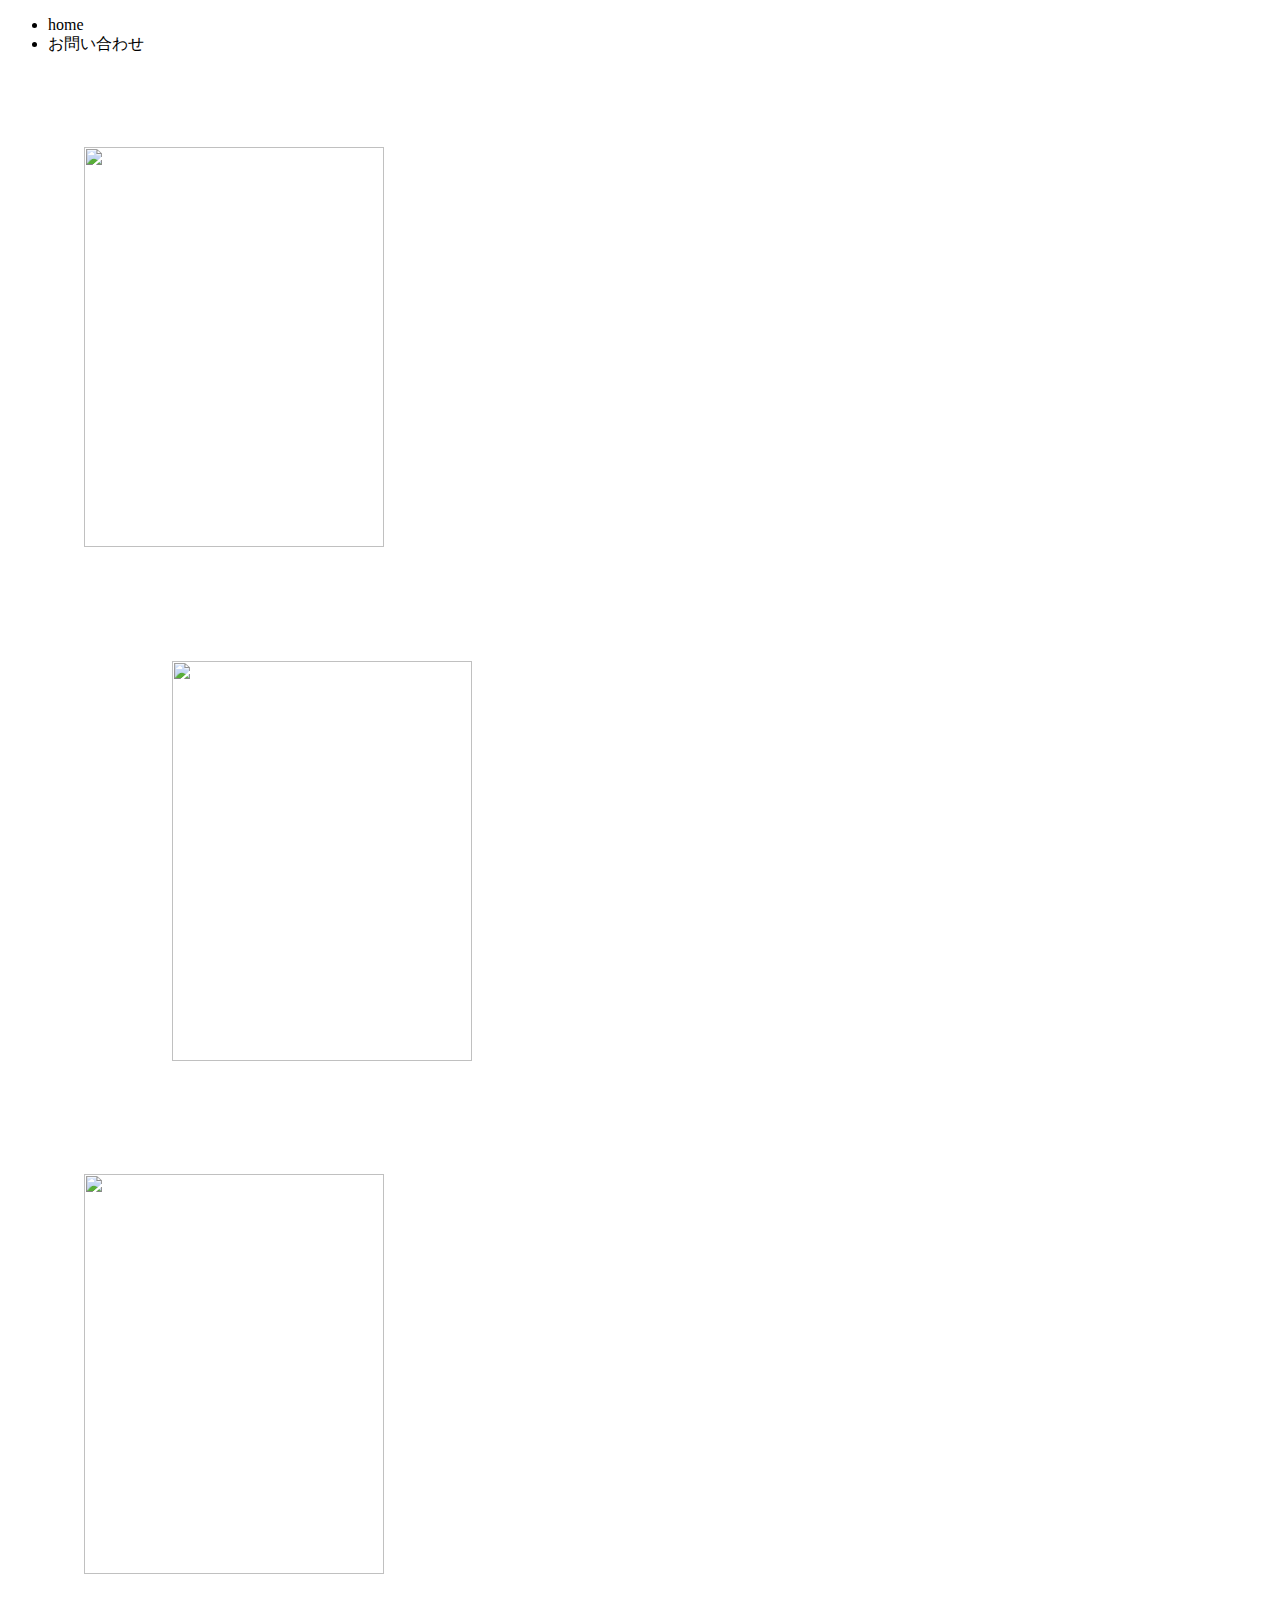
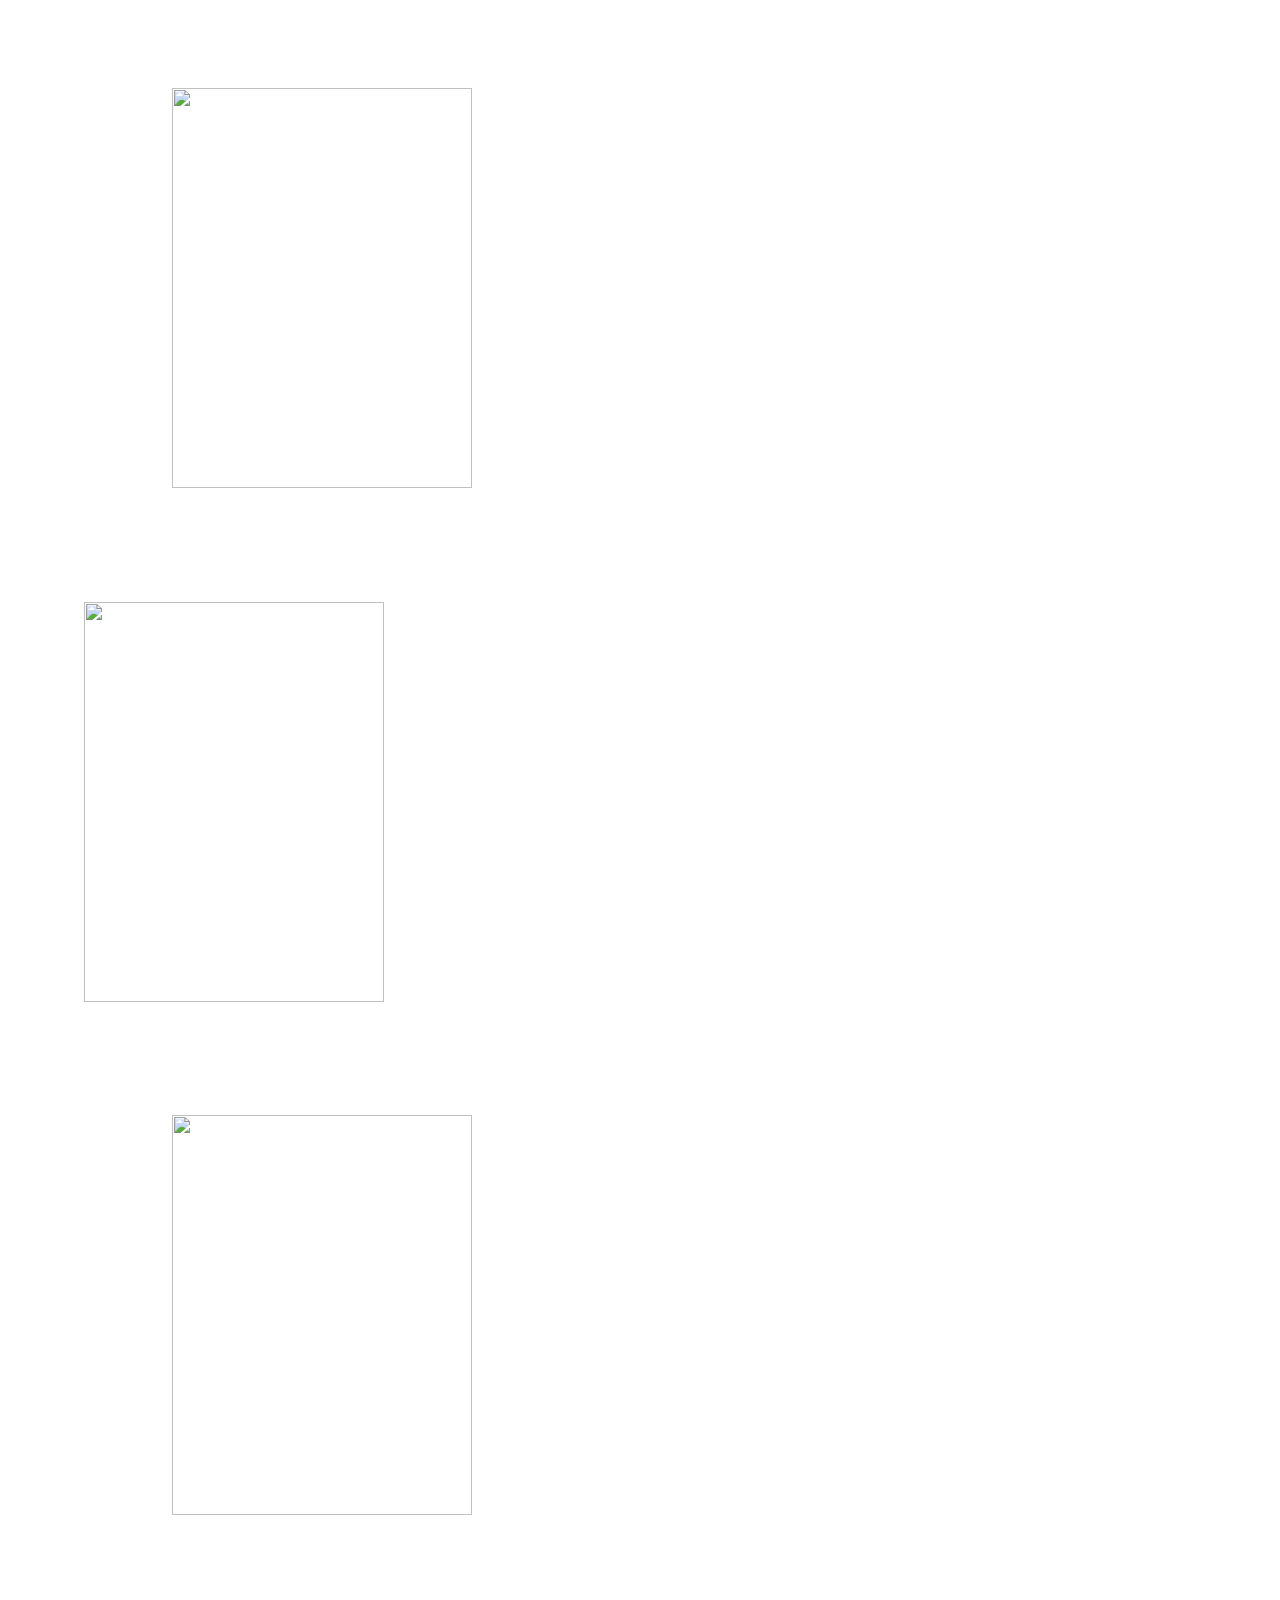
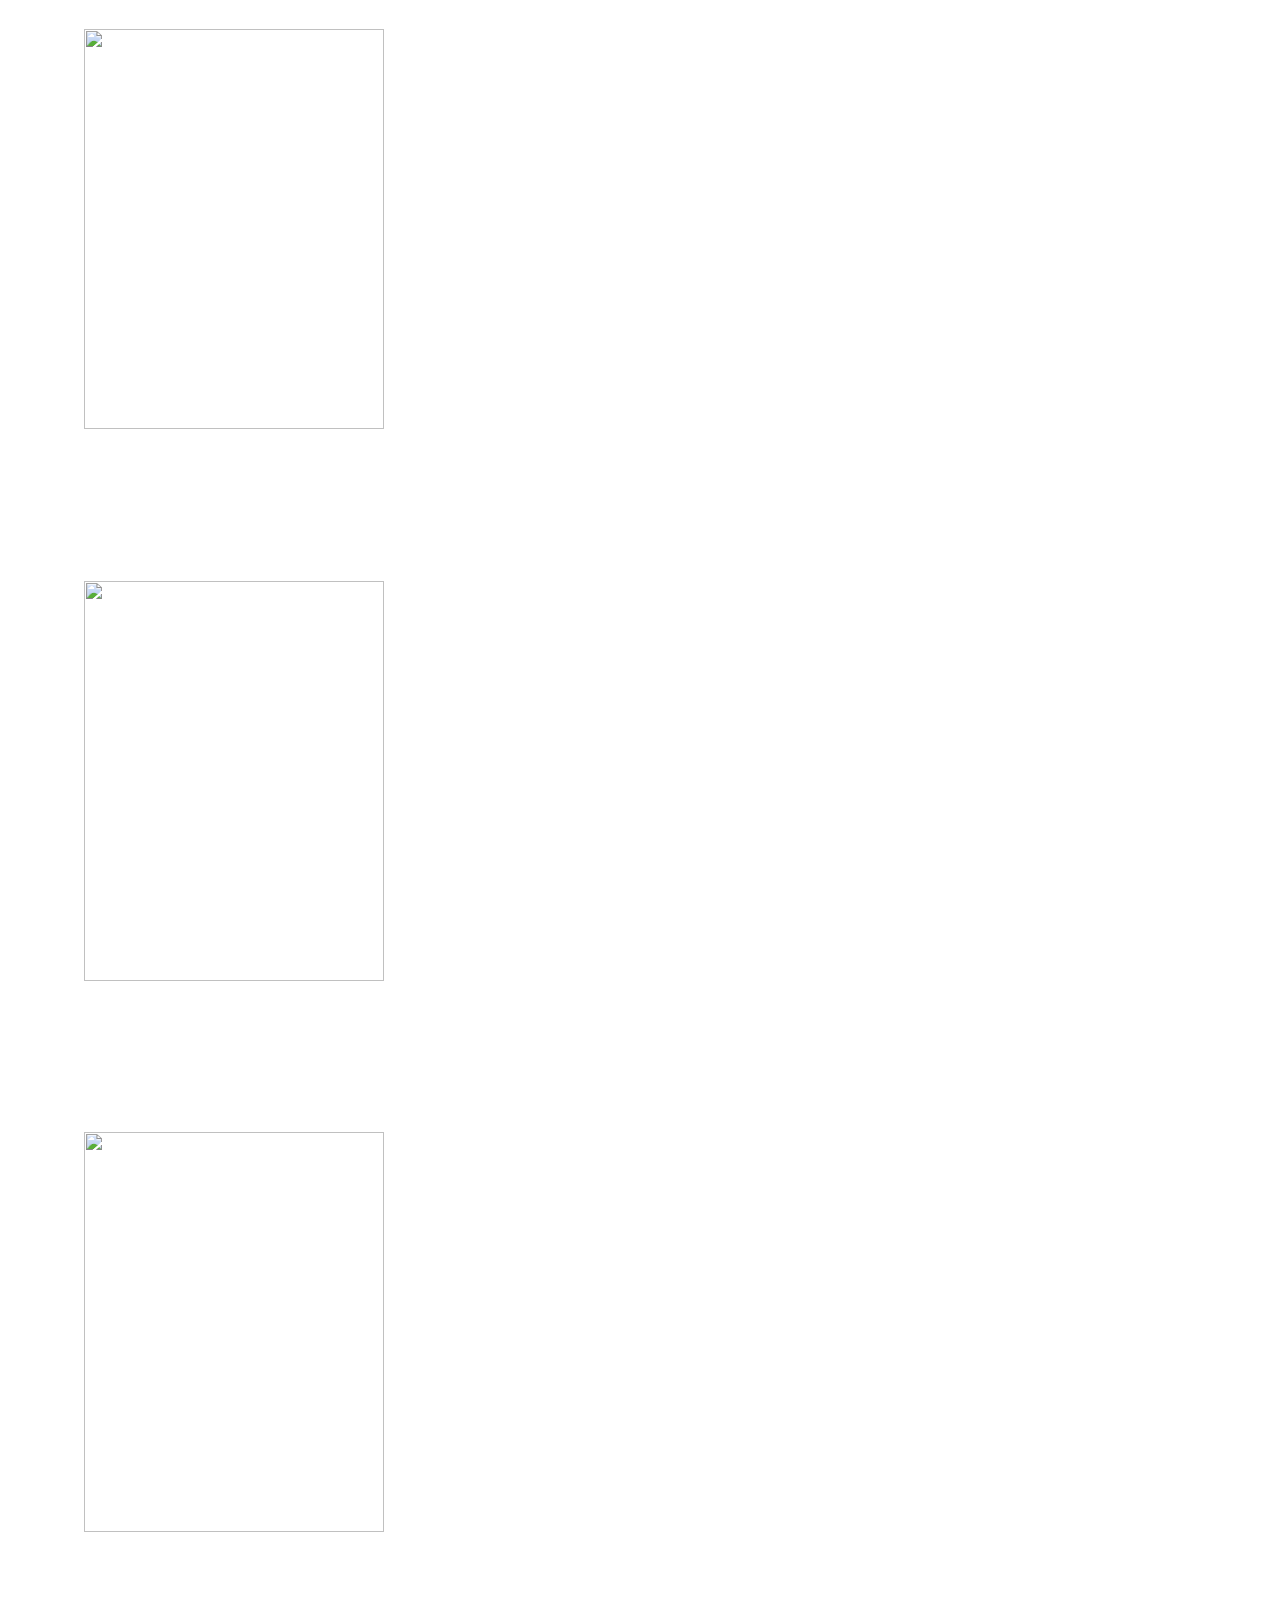
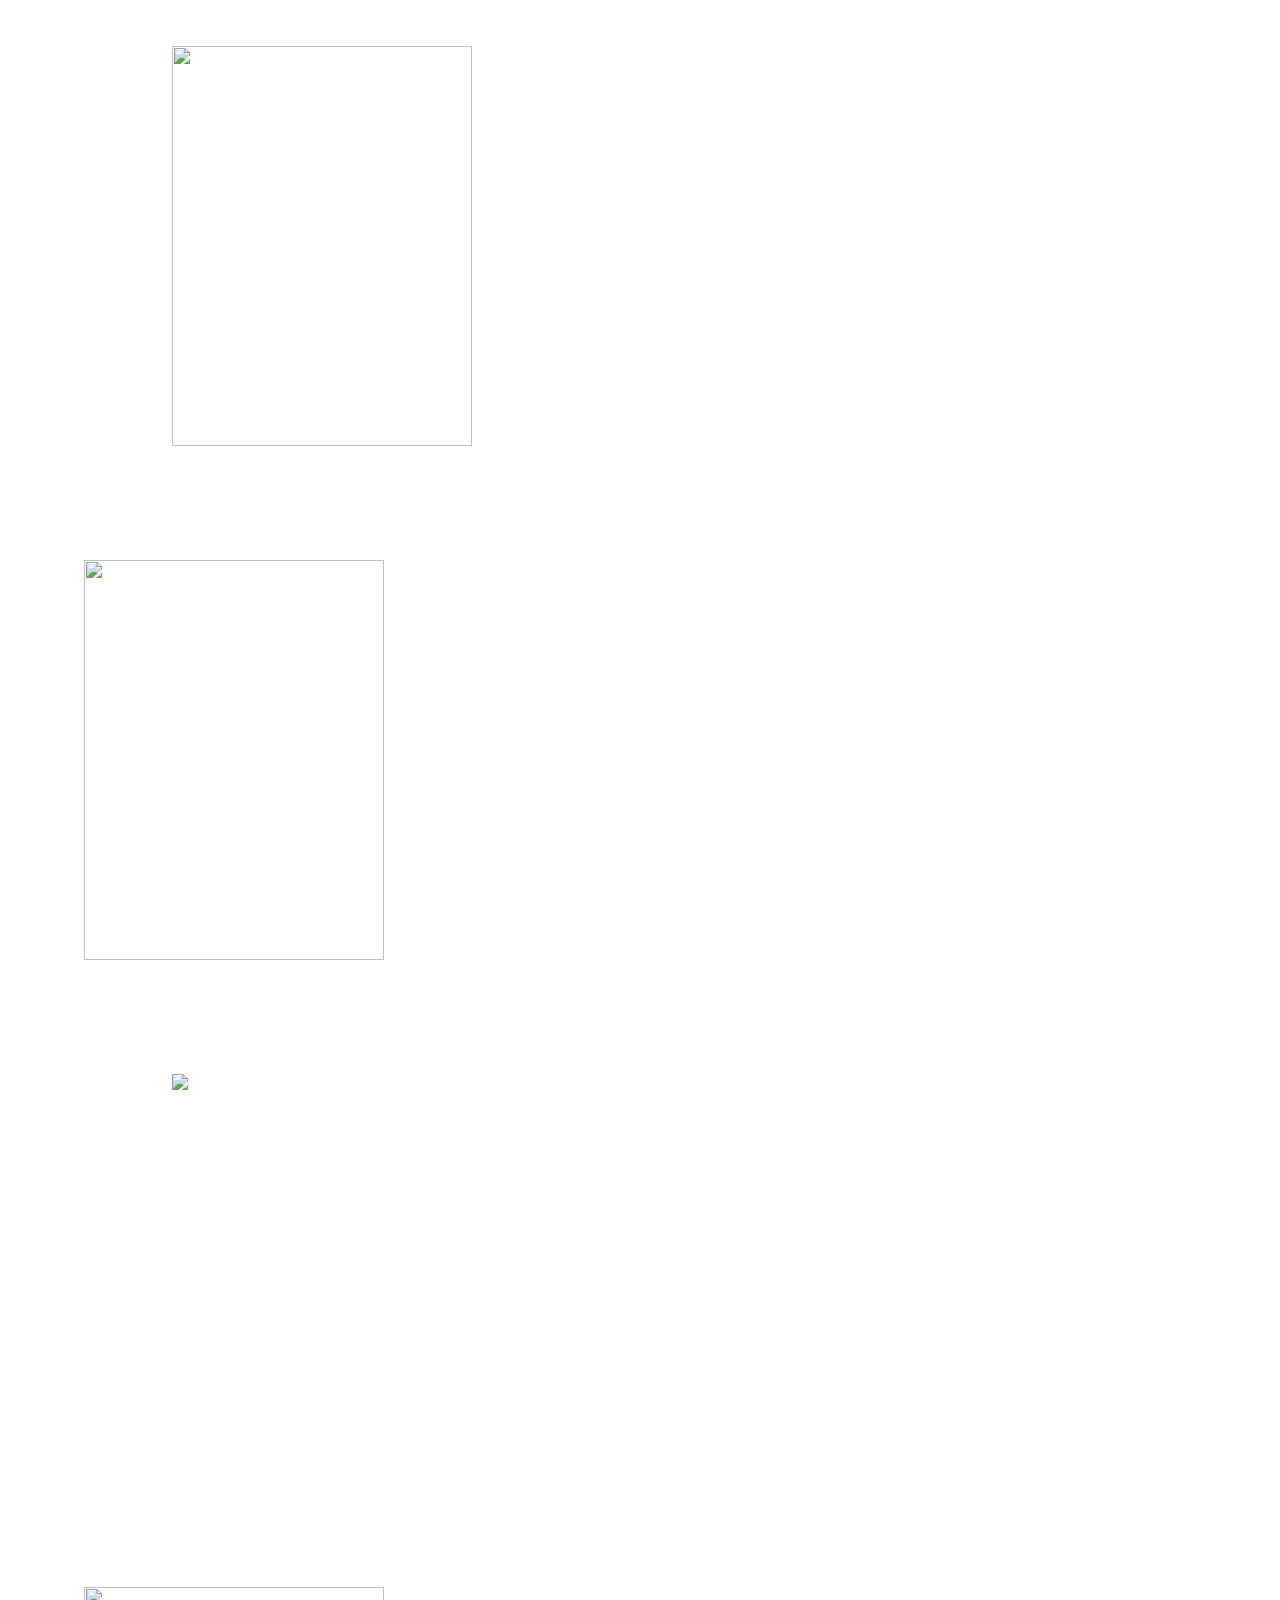
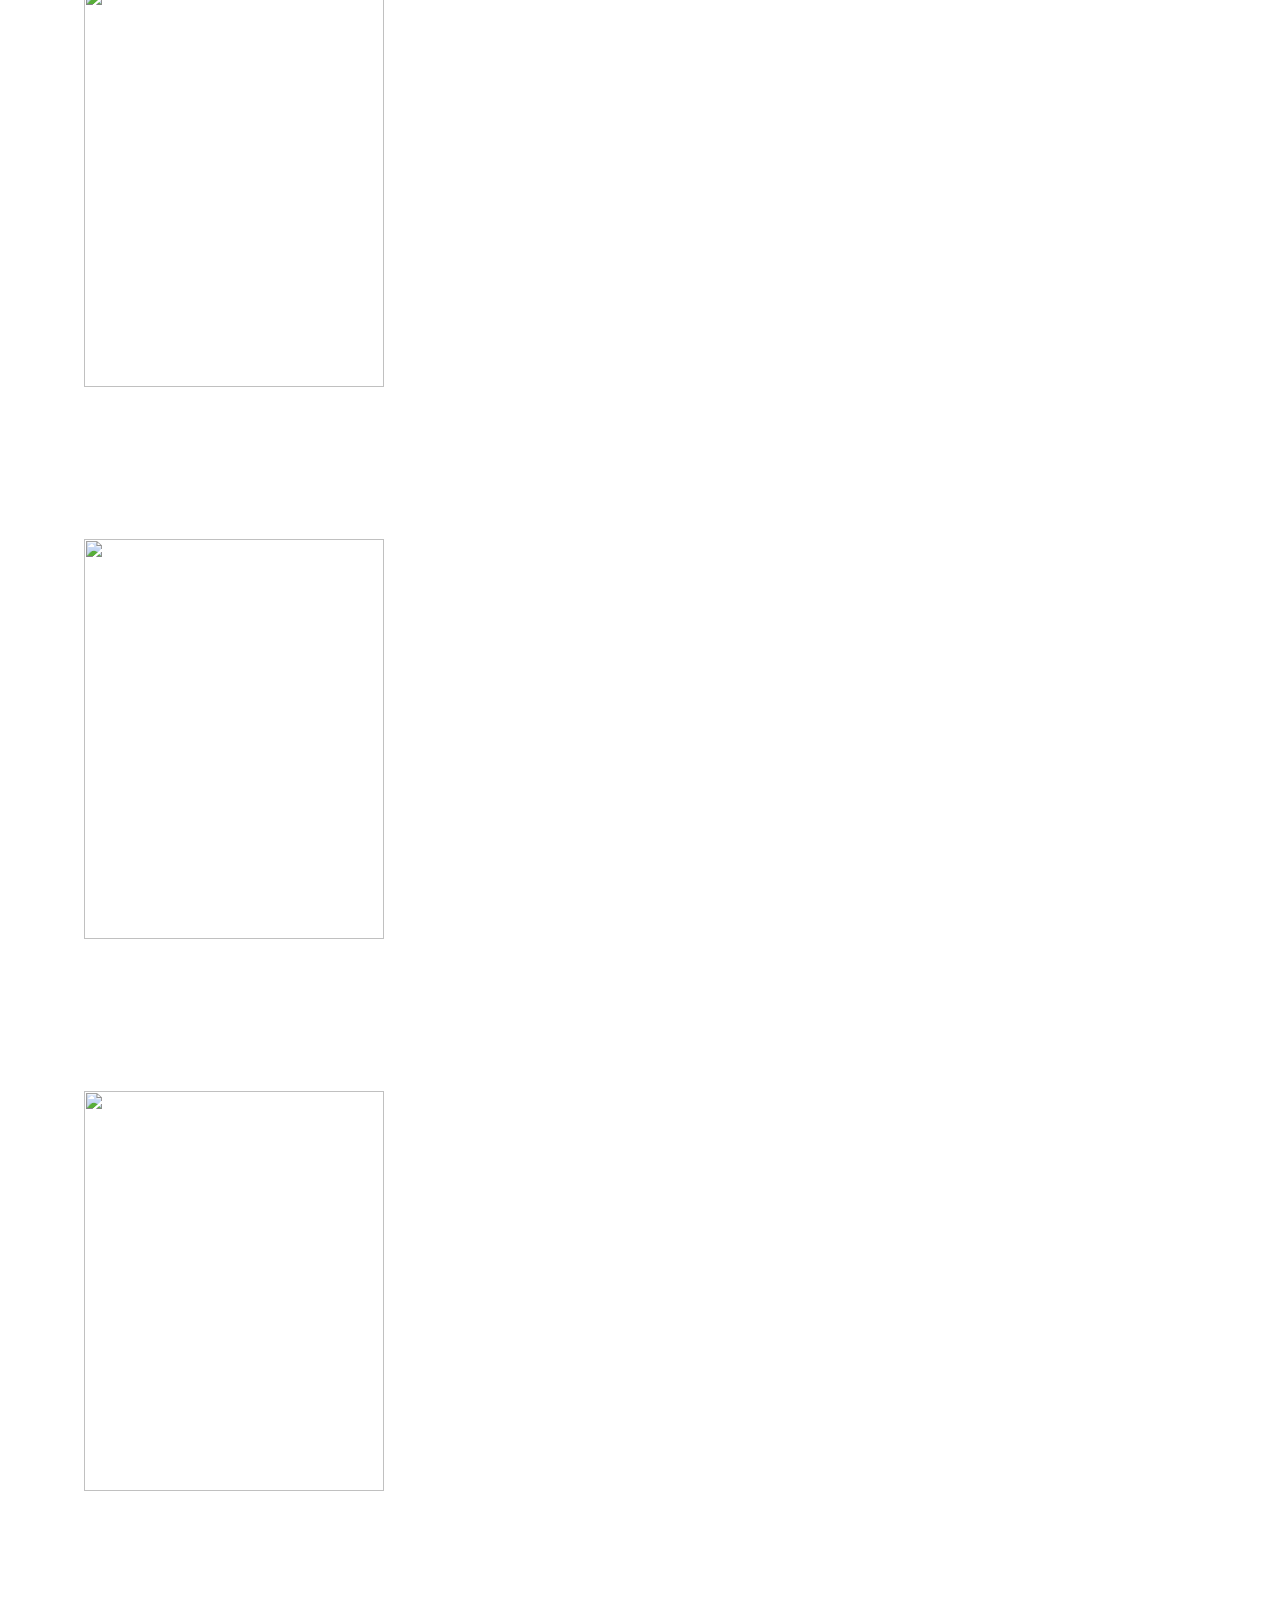
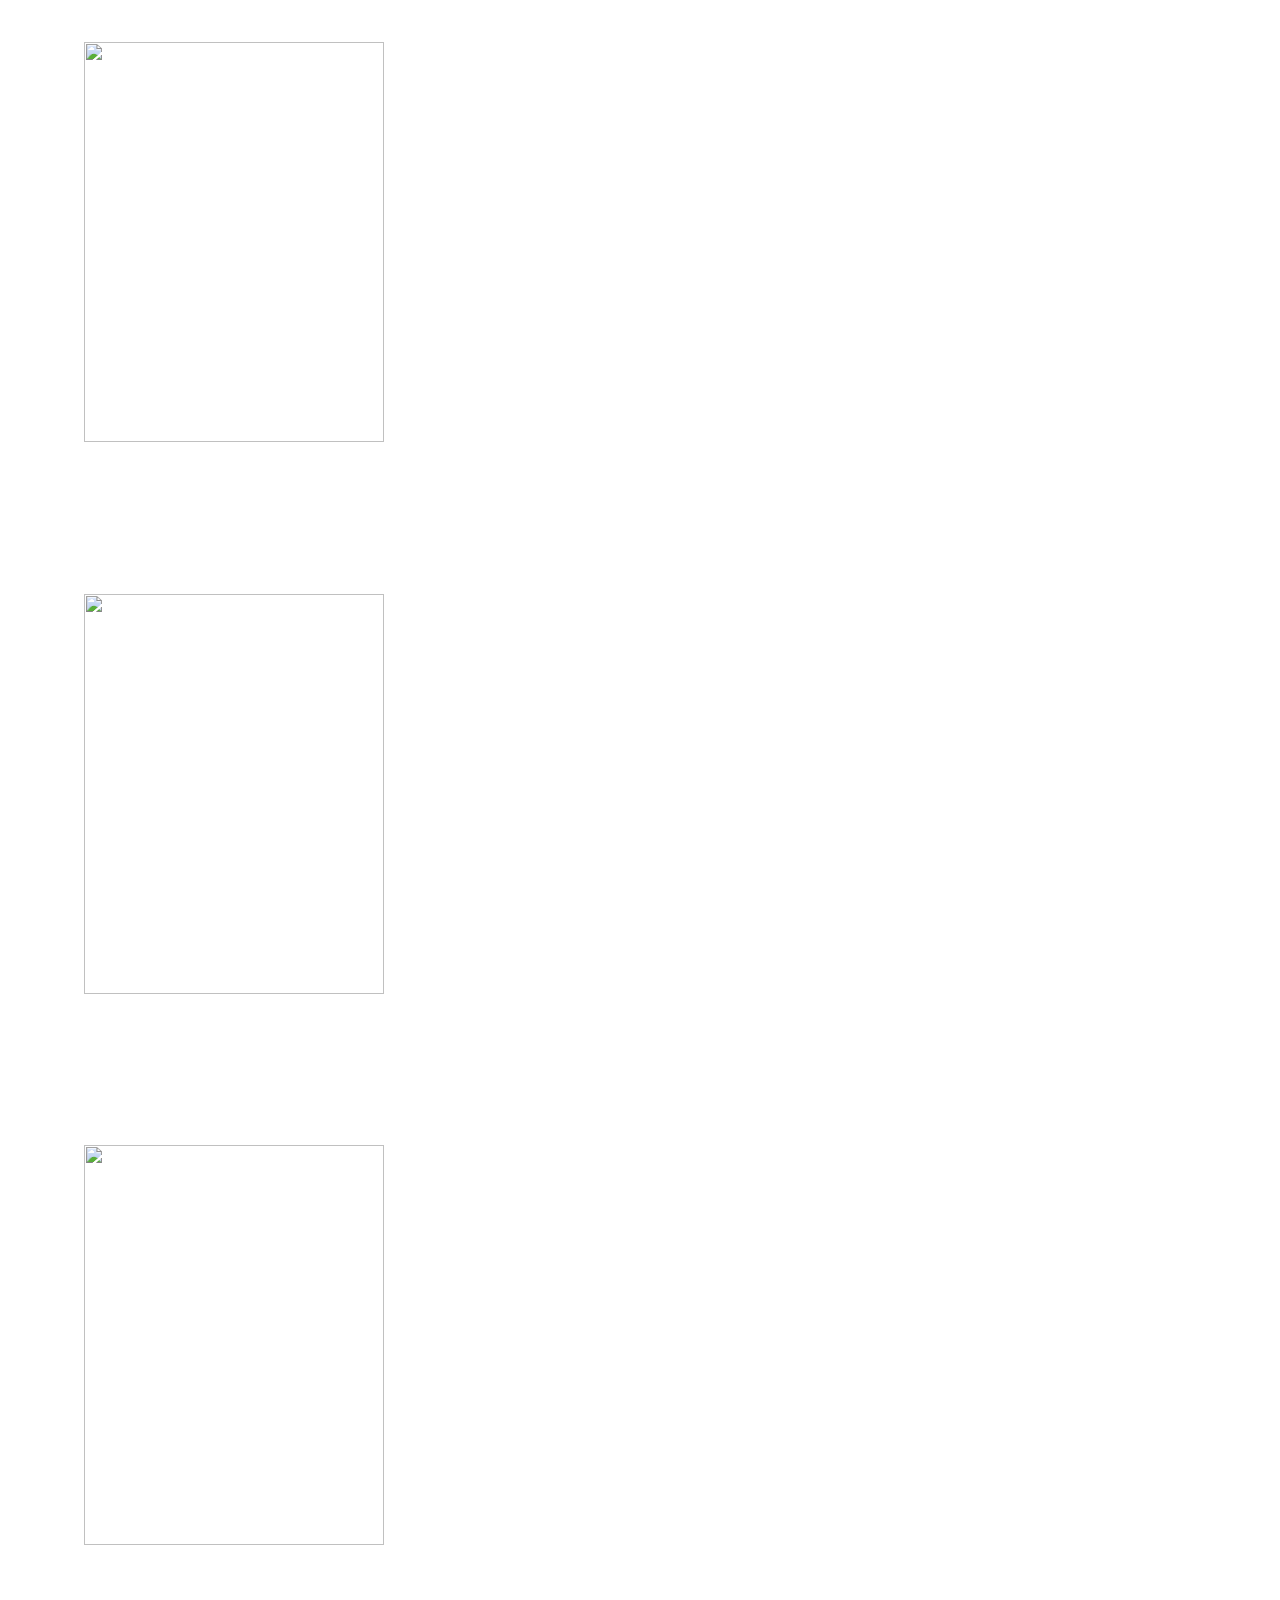
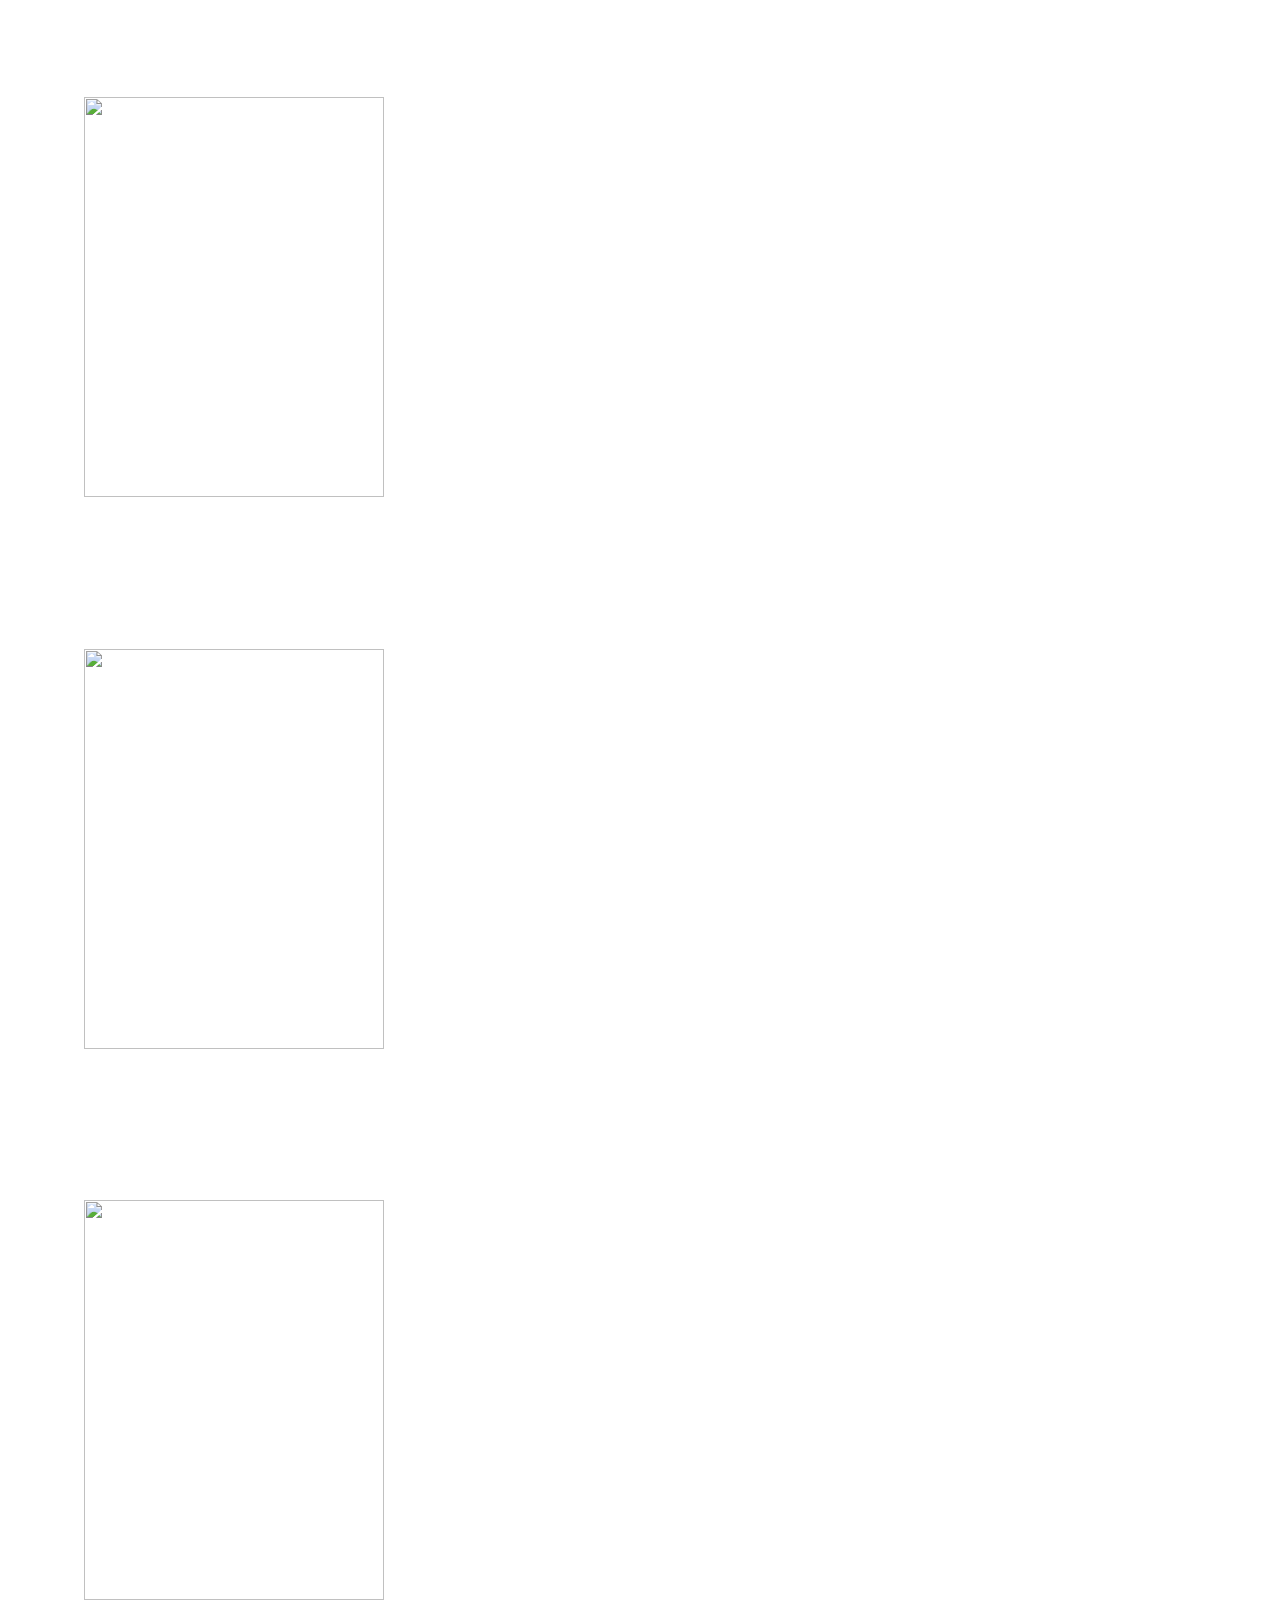
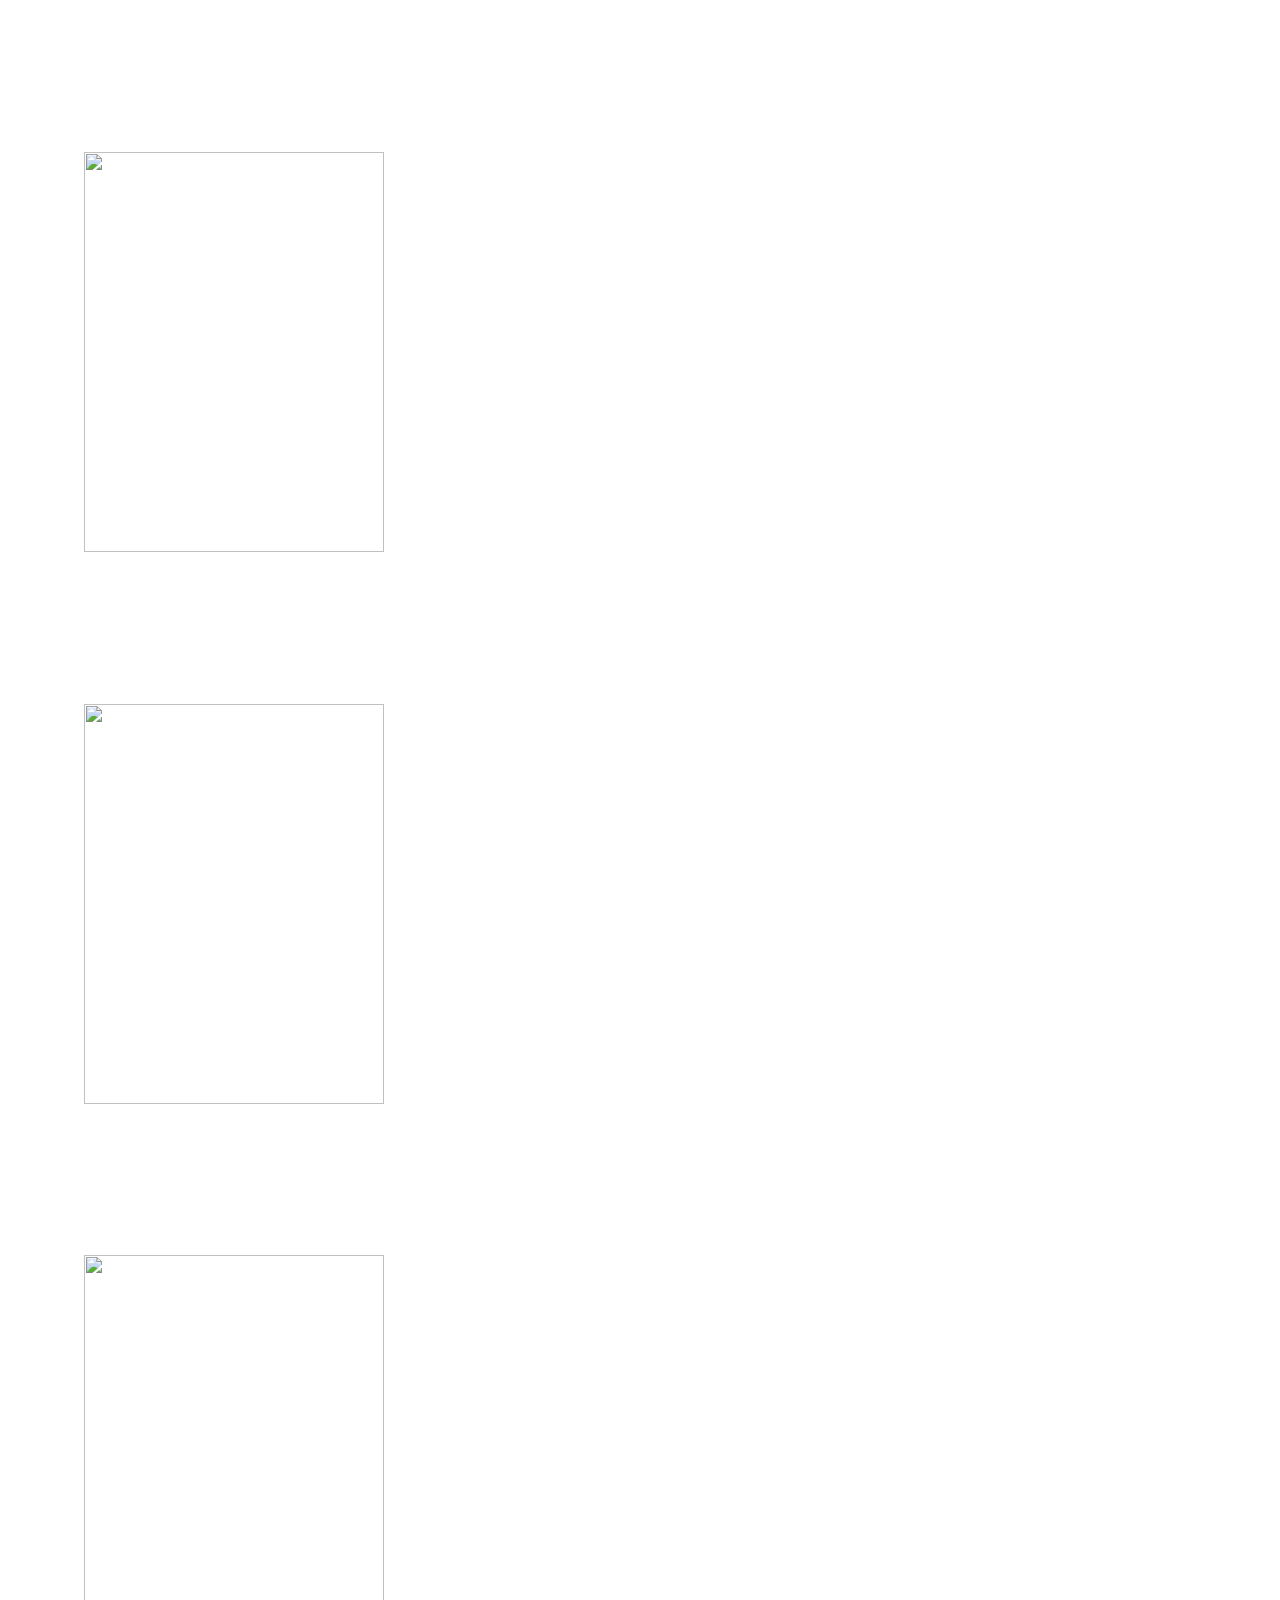
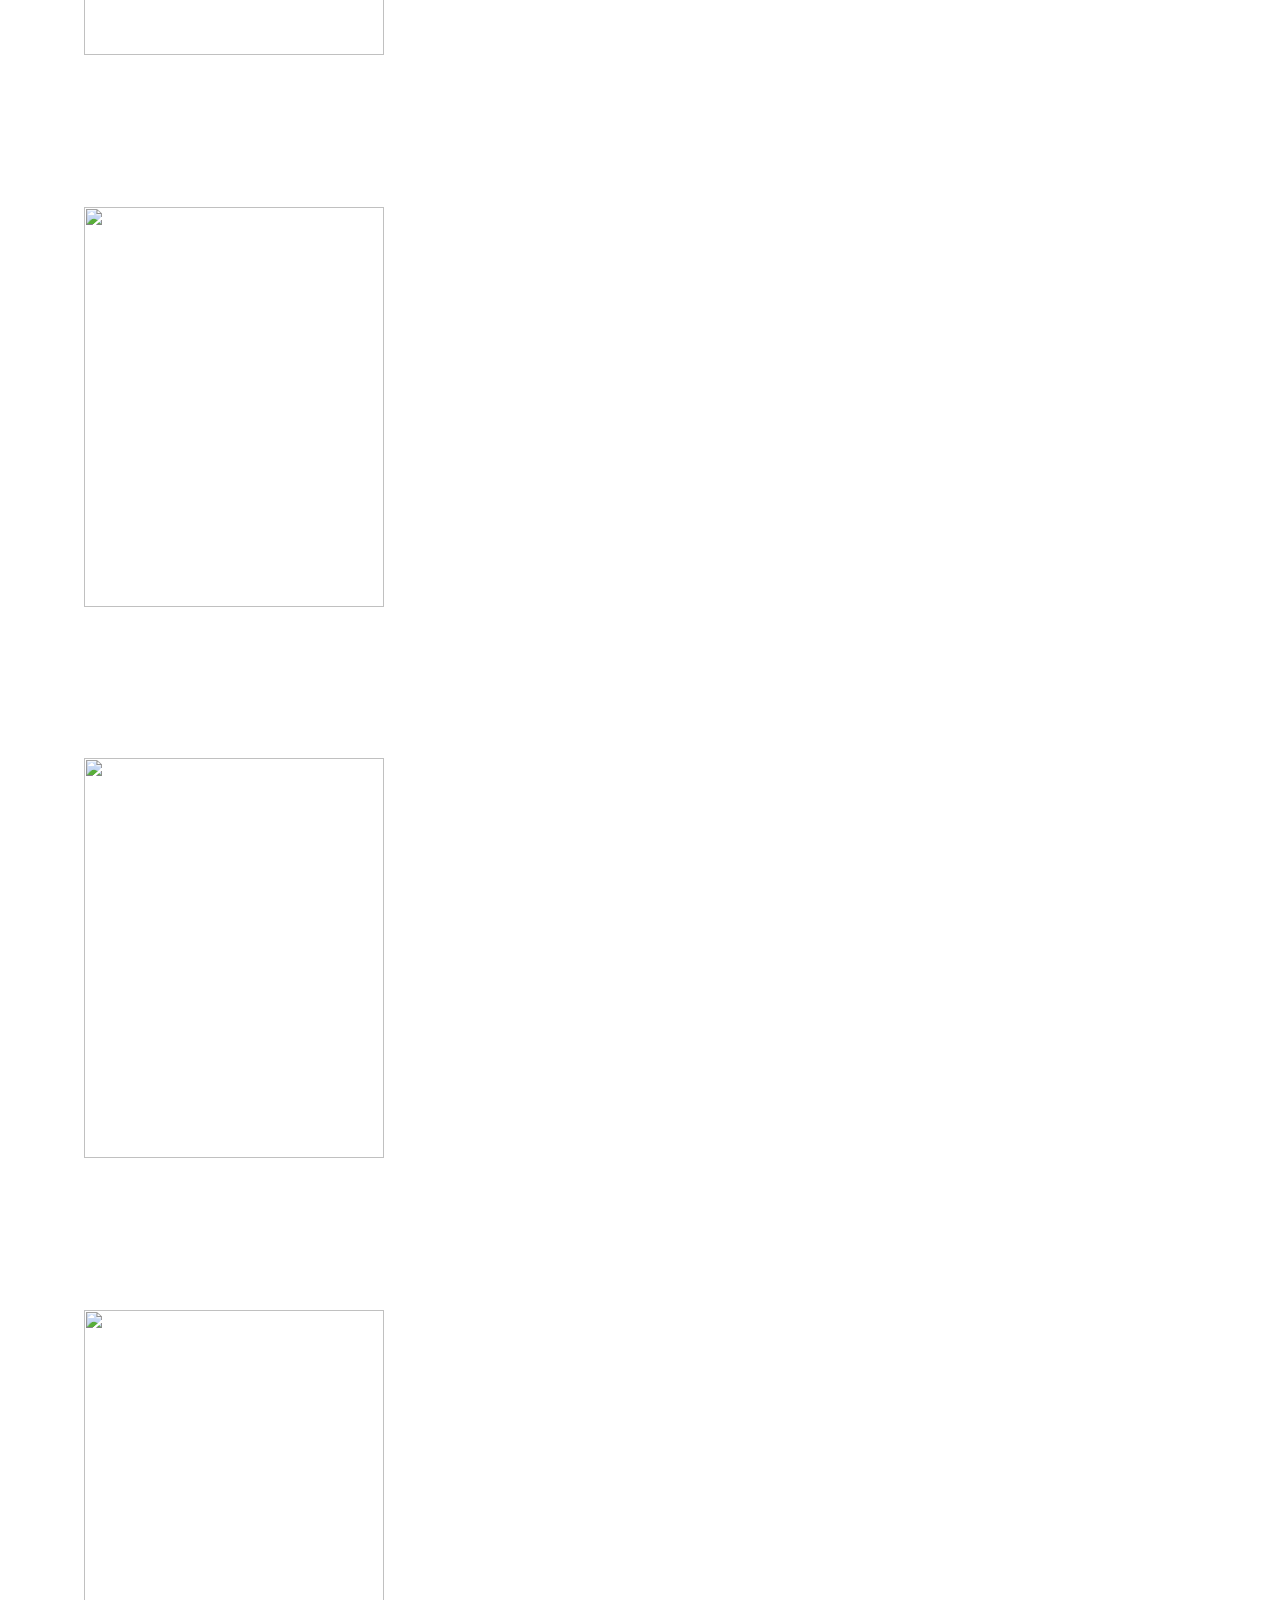
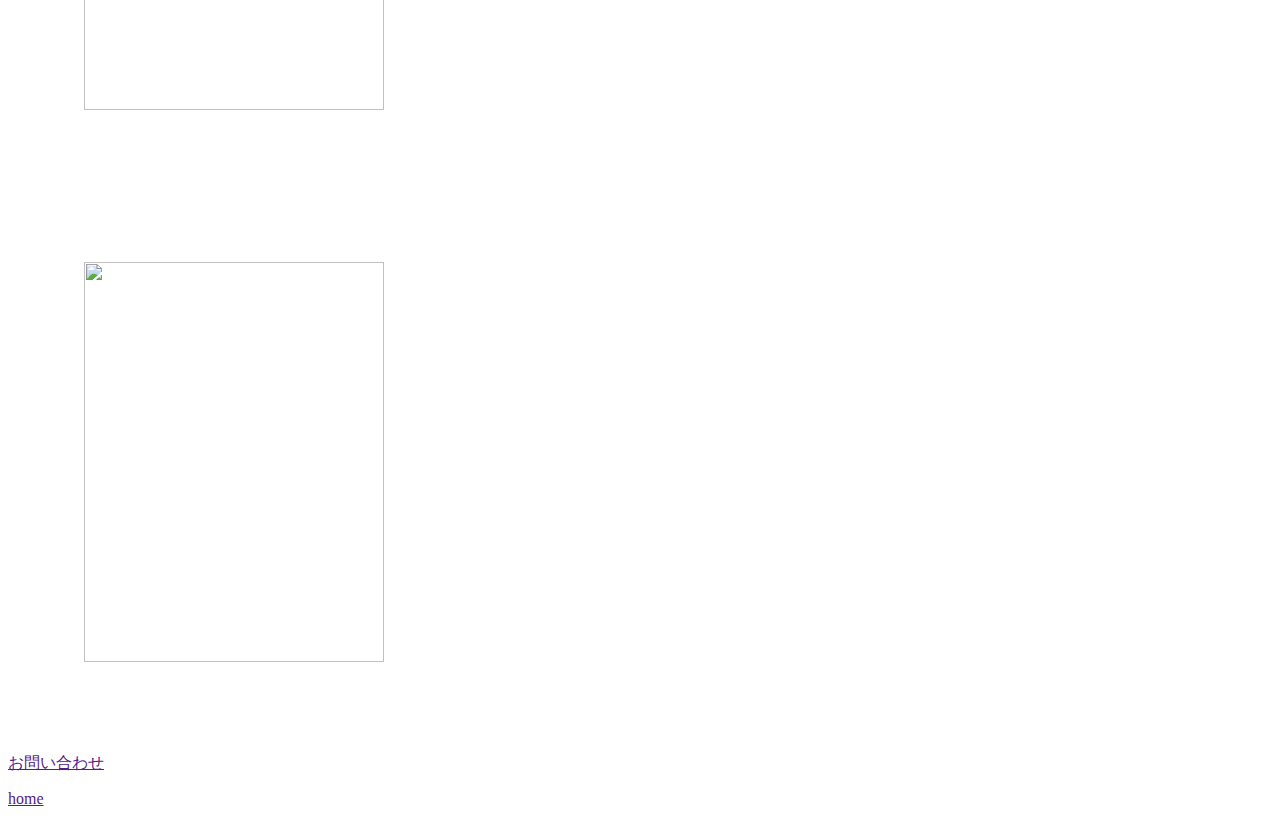
==== ero/2/index.html @ 28539af2 "Add files via upload" ====
<!DOCTYPE html>
<html lang="ja">
<head>
  <meta charset="UTF-8">
  <link rel="stylesheet" href="style.css"> 
  <meta http-equiv="X-UA-Compatible" content="IE=edge">
  <meta name="viewport" content="width=device-width, initial-scale=1.0">
  <title>ero-ero-syota</title>
</head>
<body>
  <header>
    <ul>
      <li>home</li>
      <li>お問い合わせ</li>
    </ul>
  </header>
  <div class="container">
    <div class="row">
      <div class="main">
          <img src="ero/2/imgs/0.jpg" width="300px" height="400px">
          <img src="ero/2/imgs/1.jpg" width="300px" height="400px" class="im">
          <img src="ero/2/imgs/2.jpg" width="300px" height="400px">
          <img src="ero/2/imgs/3.jpg" width="300px" height="400px"class=im>
          <img src="ero/2/imgs/4.jpg" width="300px" height="400px">
          <img src="ero/2/imgs/5.jpg" width="300px" height="400px" class="im">
          <img src="ero/2/imgs/6.jpg" width="300px" height="400px">
          <img src="ero/2/imgs/7.jpgc" width="300px" height="400px">
          <img src="ero/2/imgs/8.jpg" width="300px" height="400px">
          <img src="ero/2/imgs/9.jpg" width="300px" height="400px" class="im">
          <!-- 10 -->
          <img src="ero/2/imgs/10.jpg" width="300px" height="400px">
          <img src="ero/2/imgs/11.jpg width="300px" height="400px" class="im">
          <img src="ero/2/imgs/12.jpg" width="300px" height="400px">
          <img src="ero/2/imgs/13.jpg" width="300px" height="400px">
          <img src="ero/2/imgs/14.jpg" width="300px" height="400px">
          <img src="ero/2/imgs/15.jpg" width="300px" height="400px">
          <img src="ero/2/imgs/16.jpg" width="300px" height="400px">
          <img src="ero/2/imgs/17.jpg" width="300px" height="400px">
          <img src="ero/2/imgs/18.jpg" width="300px" height="400px">
          <img src="ero/2/imgs/19.jpg" width="300px" height="400px">
          <img src="ero/2/imgs/20.jpg" width="300px" height="400px">
          <img src="ero/2/imgs/21.jpg" width="300px" height="400px">
          <img src="ero/2/imgs/22.jpg" width="300px" height="400px">
          <img src="ero/2/imgs/23.jpg" width="300px" height="400px">
          <img src="ero/2/imgs/24.jpg" width="300px" height="400px">
          <img src="ero/2/imgs/25.jpg" width="300px" height="400px">
          <img src="ero/2/imgs/26.jpg" width="300px" height="400px">
          <img src="ero/2/imgs/27.jpg" width="300px" height="400px">
      </div>
    </div>
  </div>
  <footer>
    <a href=""><p>お問い合わせ</p></a>   
    <a href=""><p>home</p></a> 
  </footer>
</body>
</html>
---- ero/2/style.css ----
.main {
  display: flex;
  flex-direction: column;
}
img {
  padding: 3%;
  margin: 3%;
}
.im {
  margin: 0 0 0 10%;
}
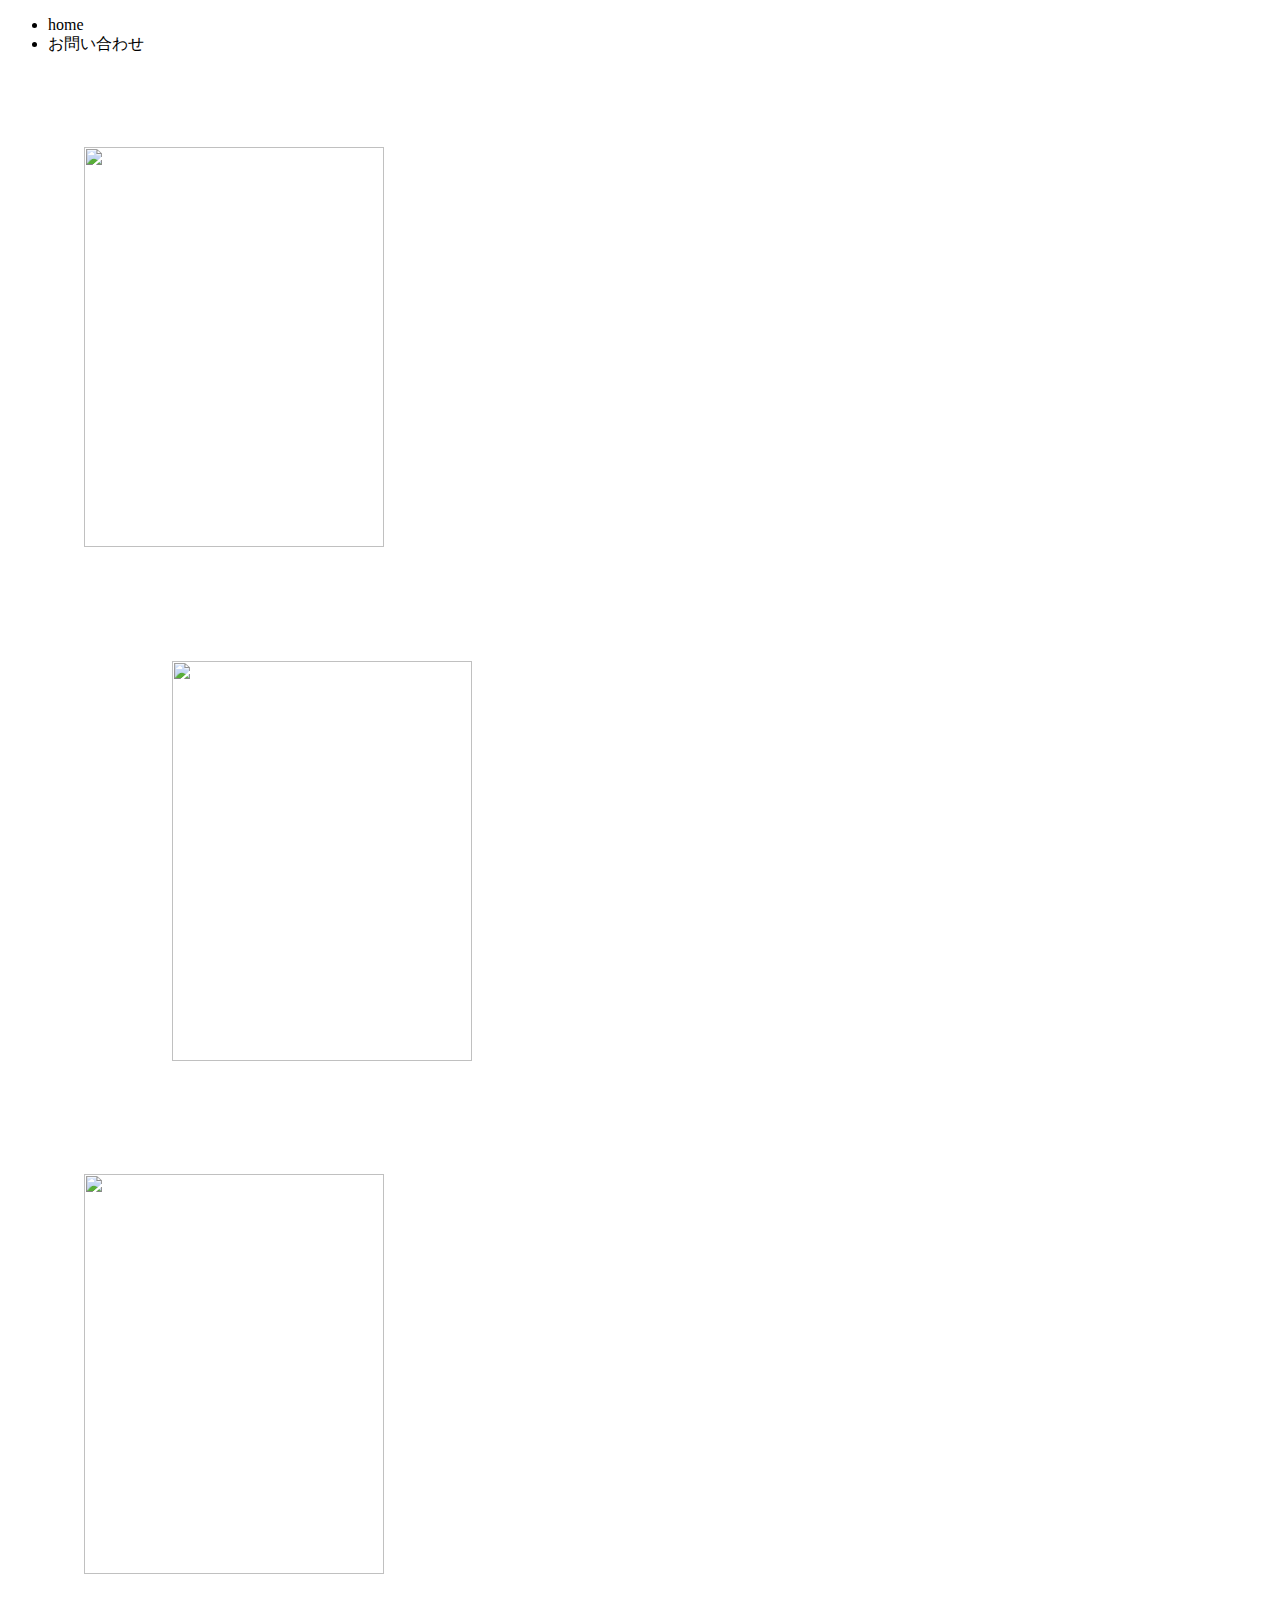
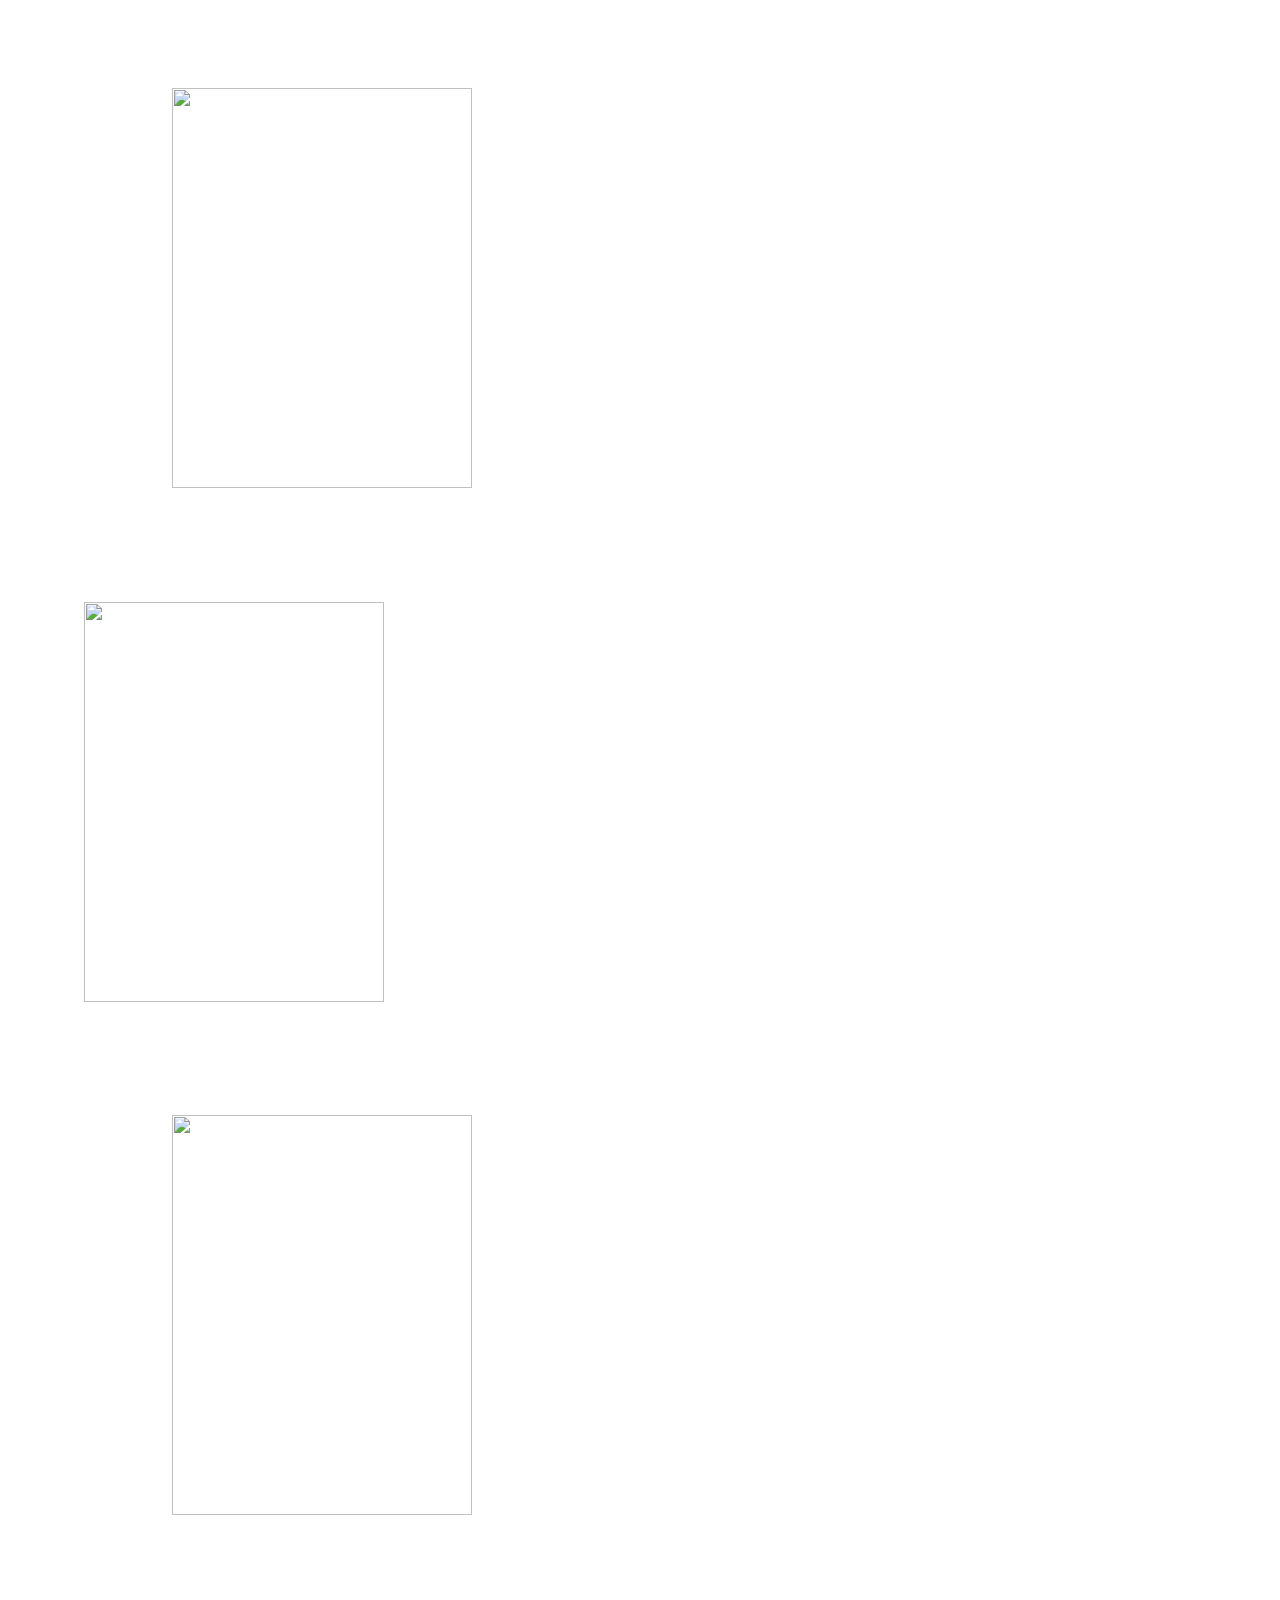
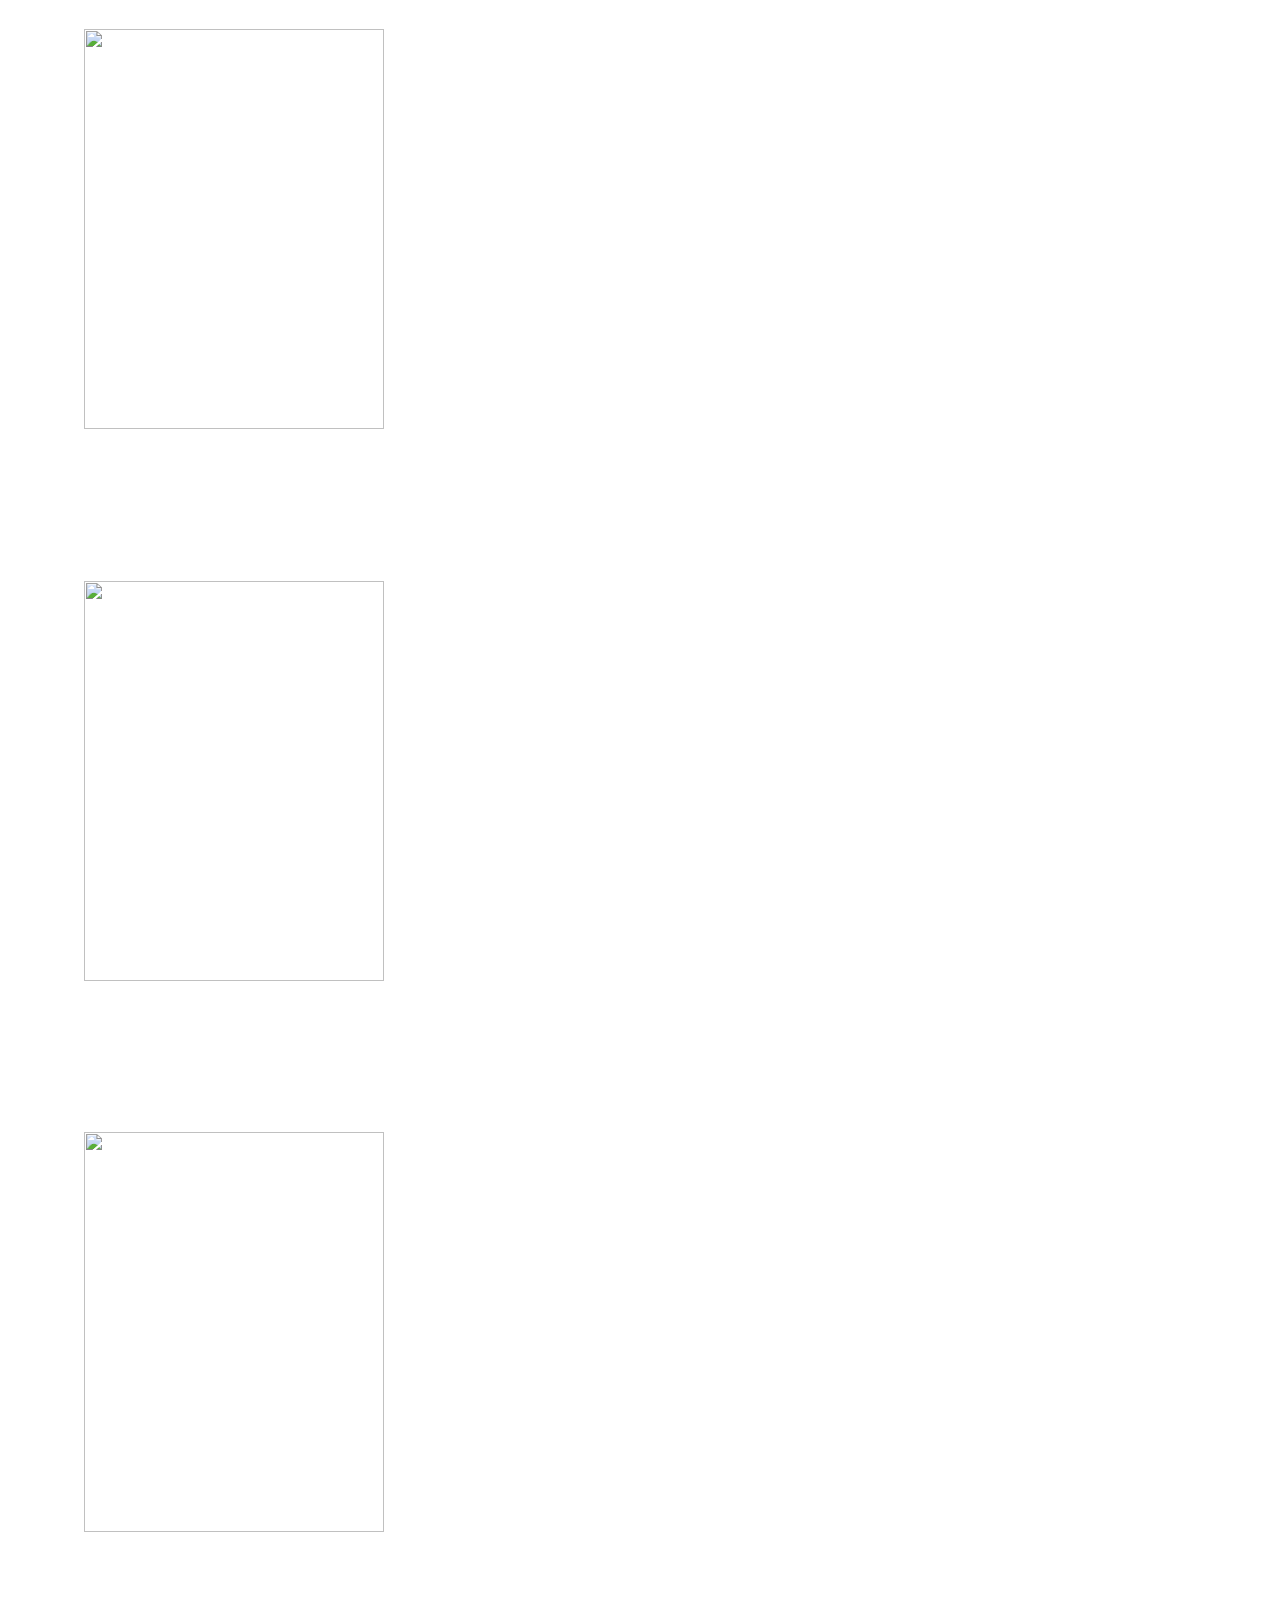
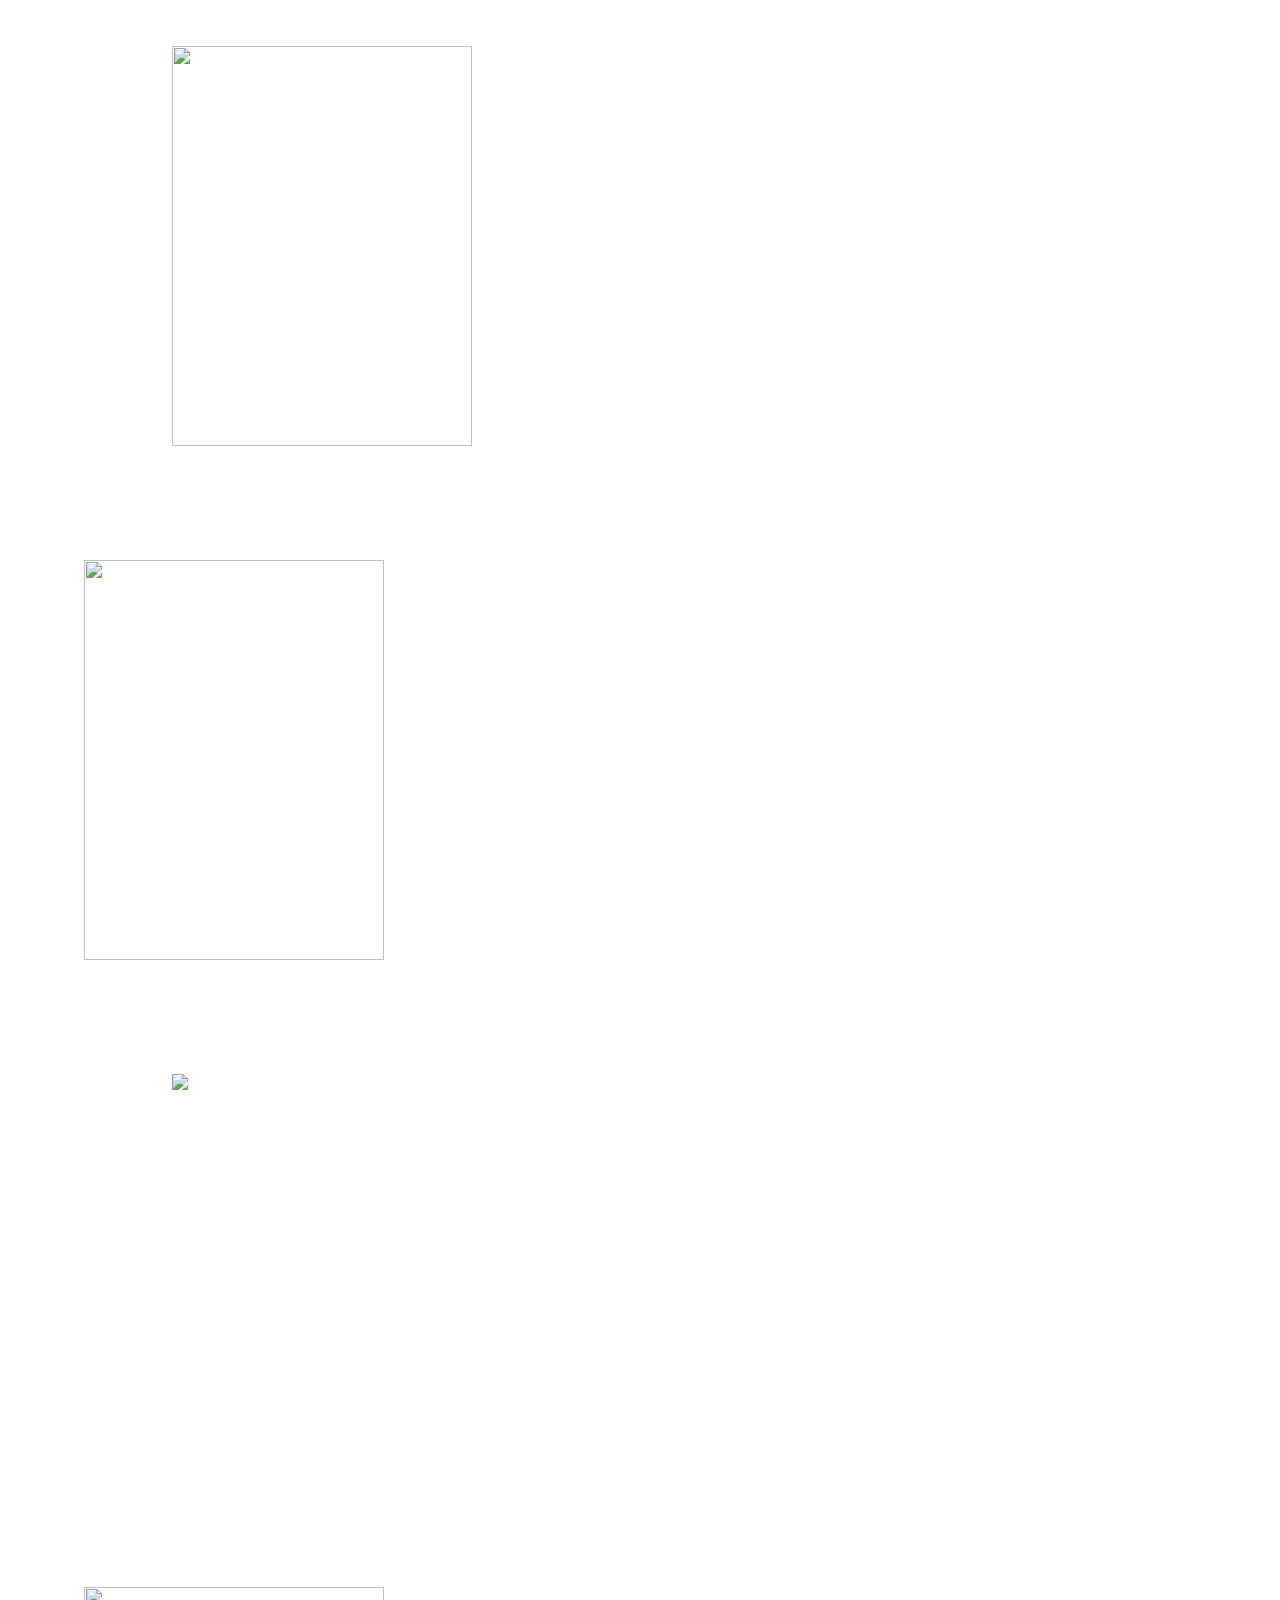
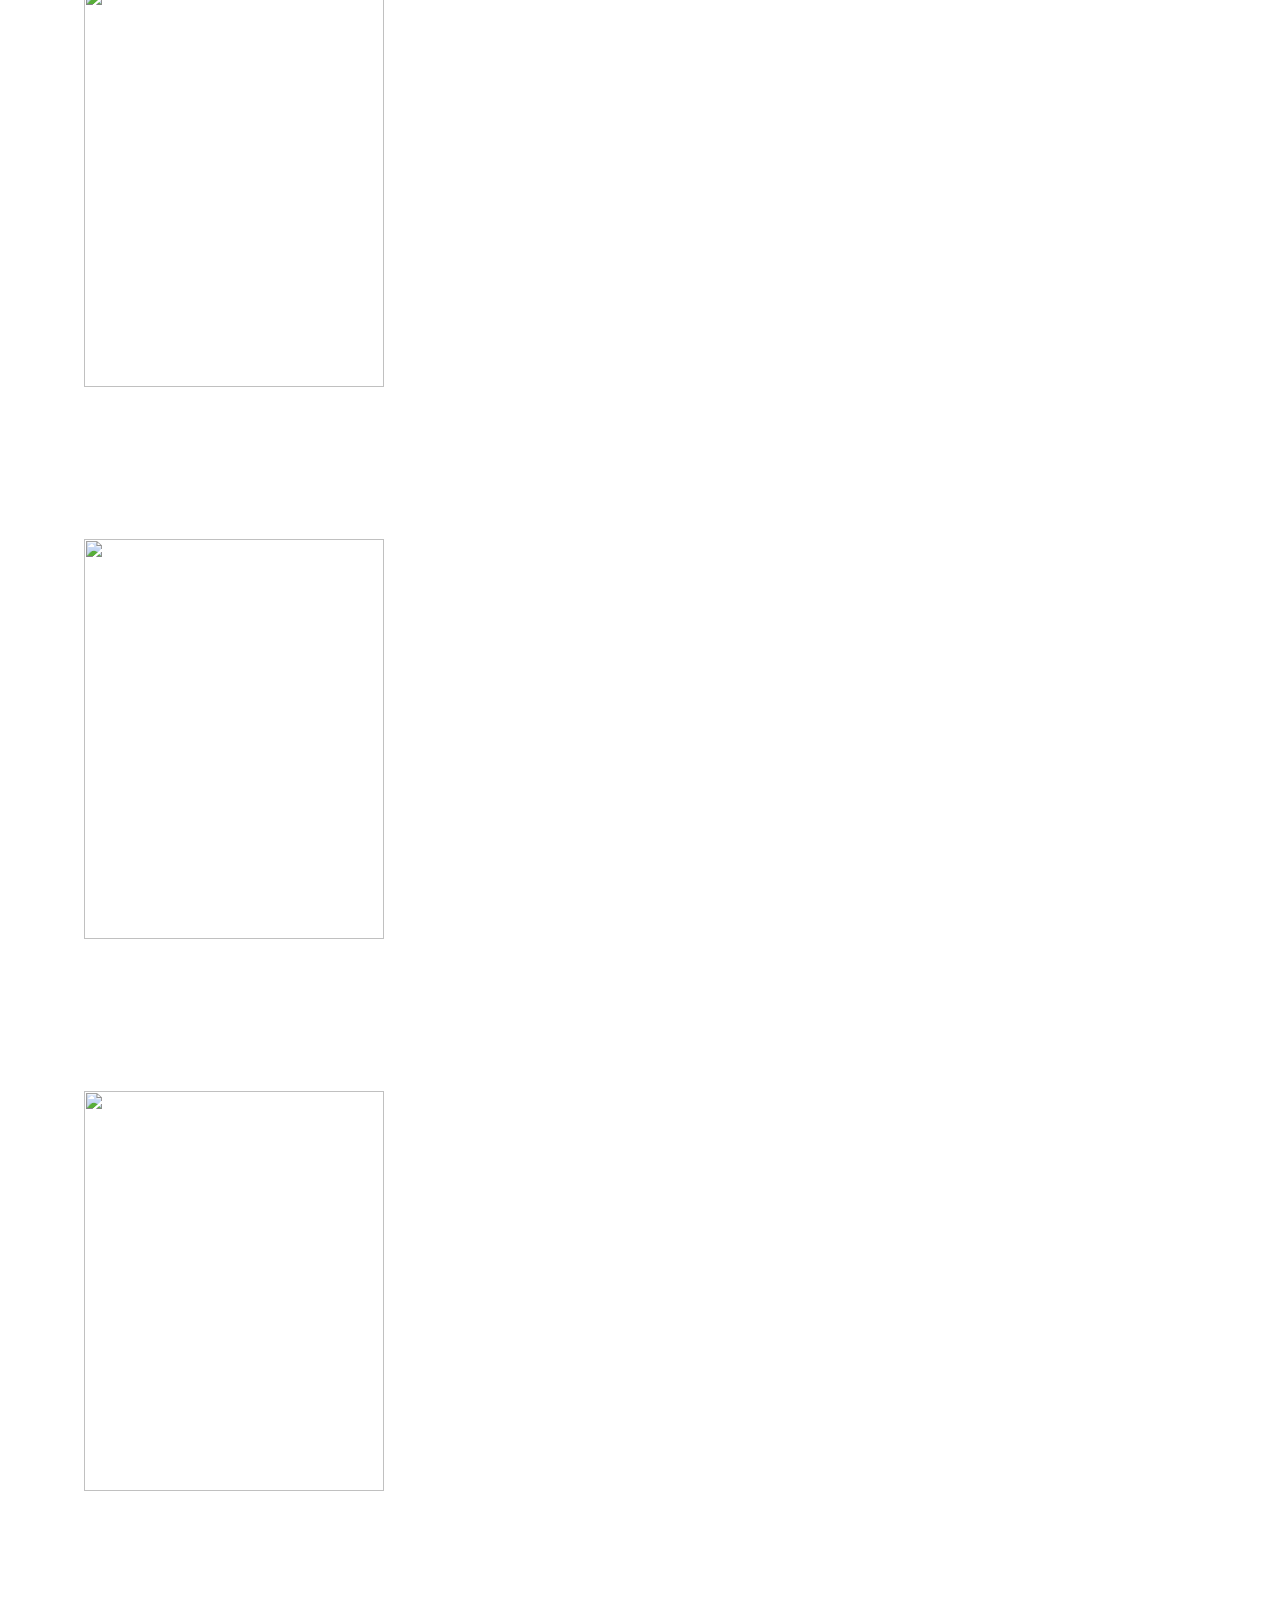
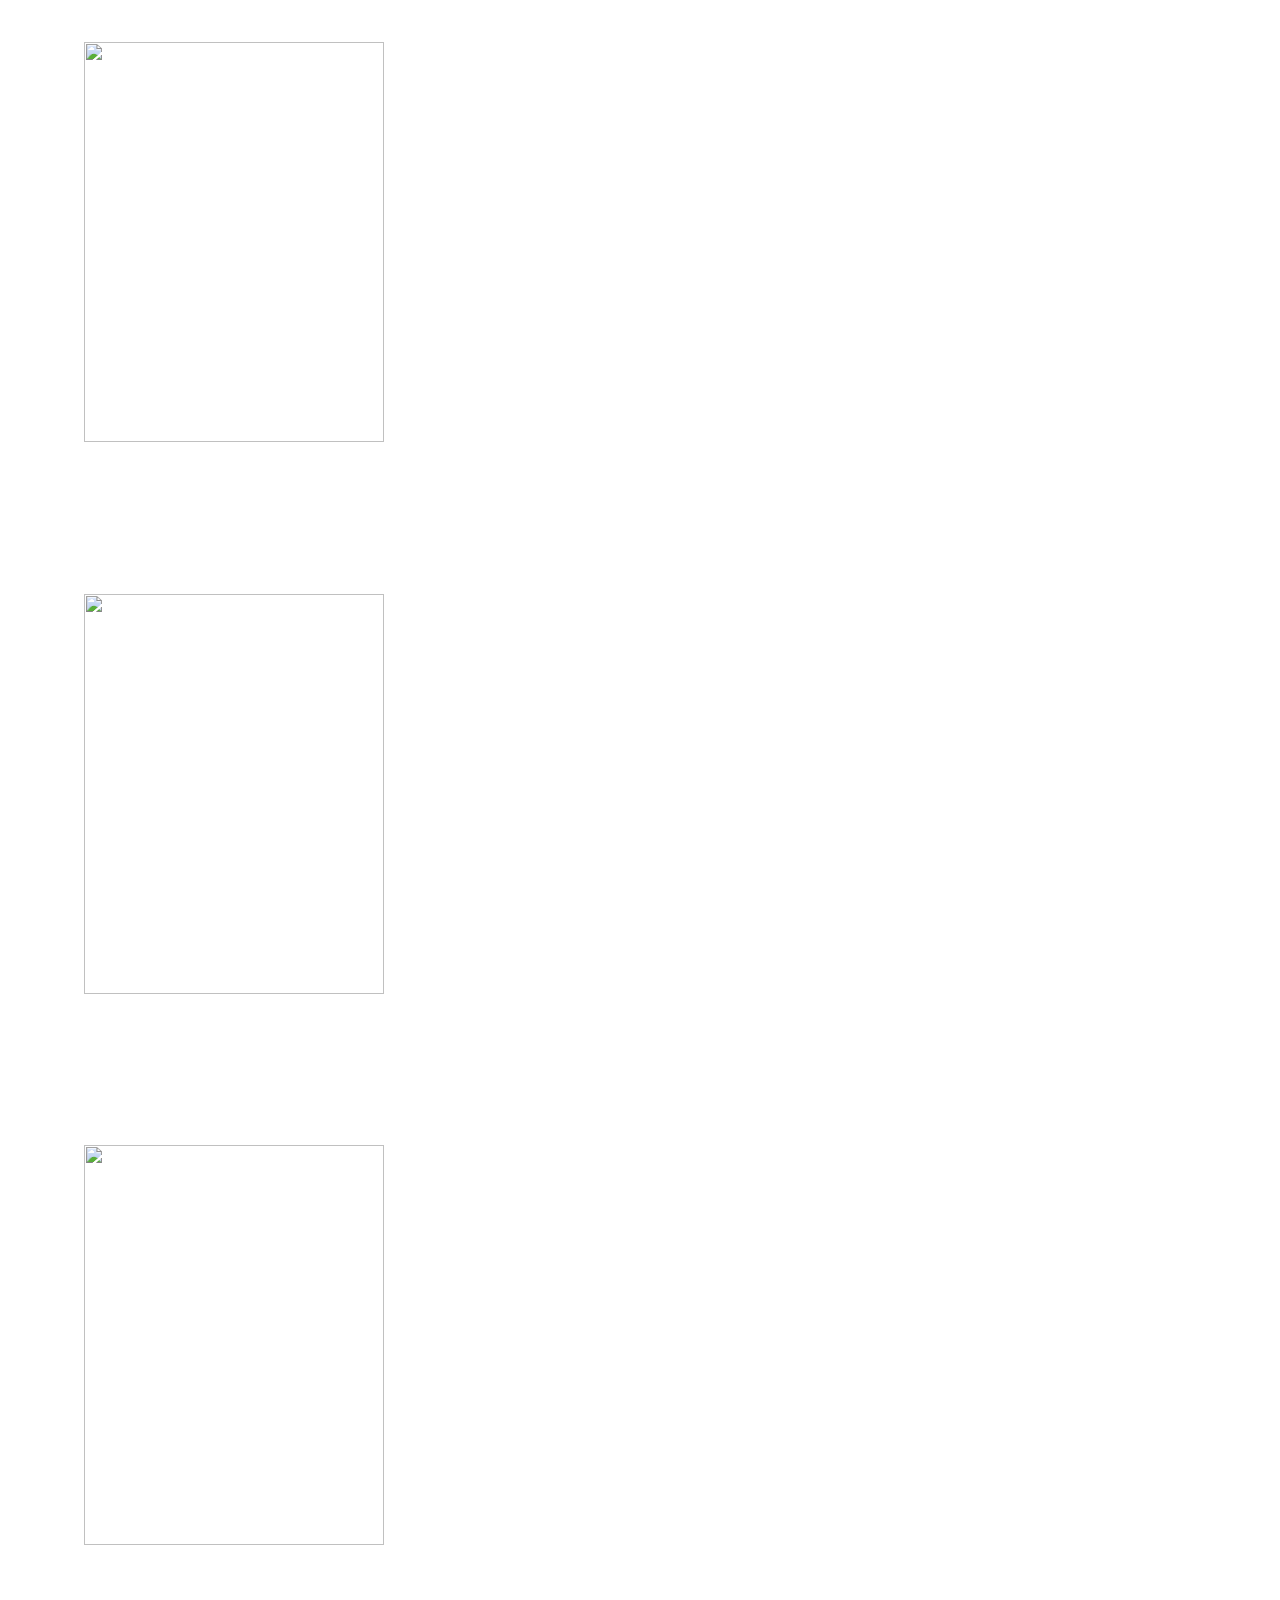
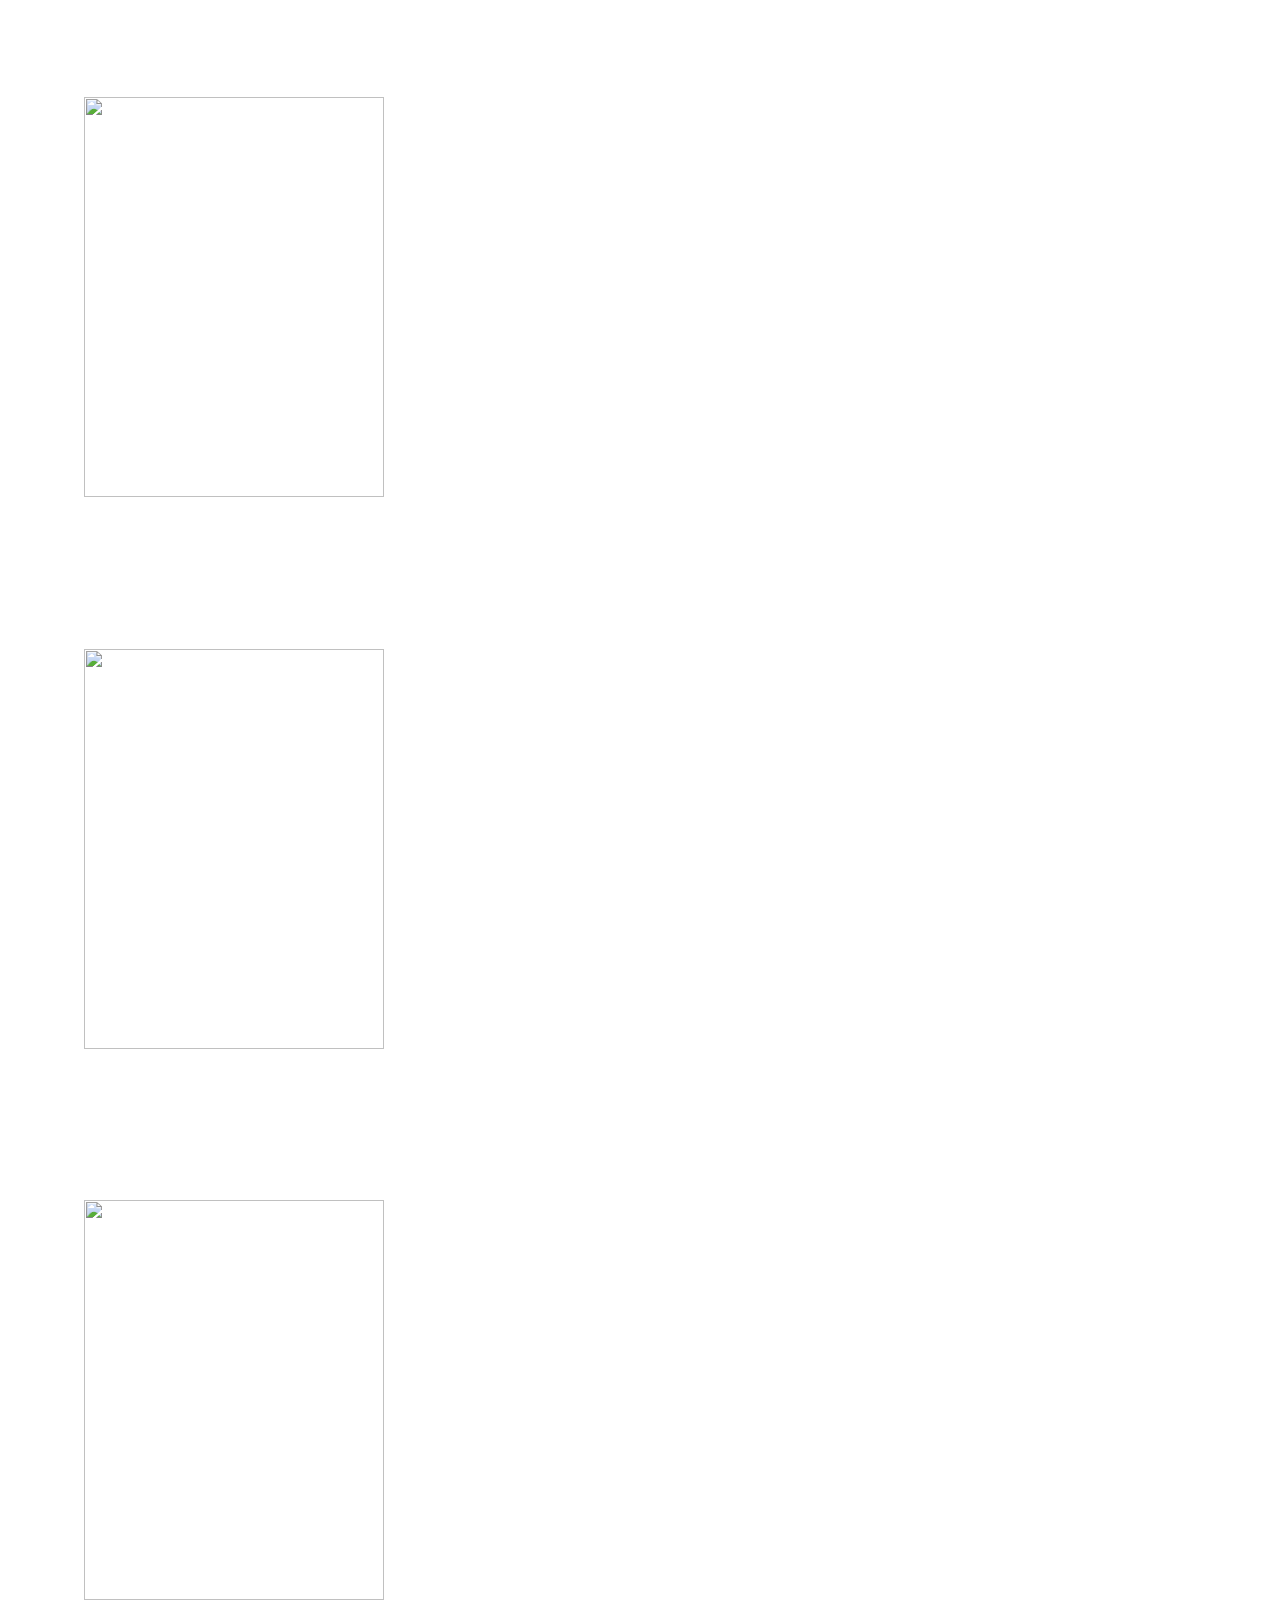
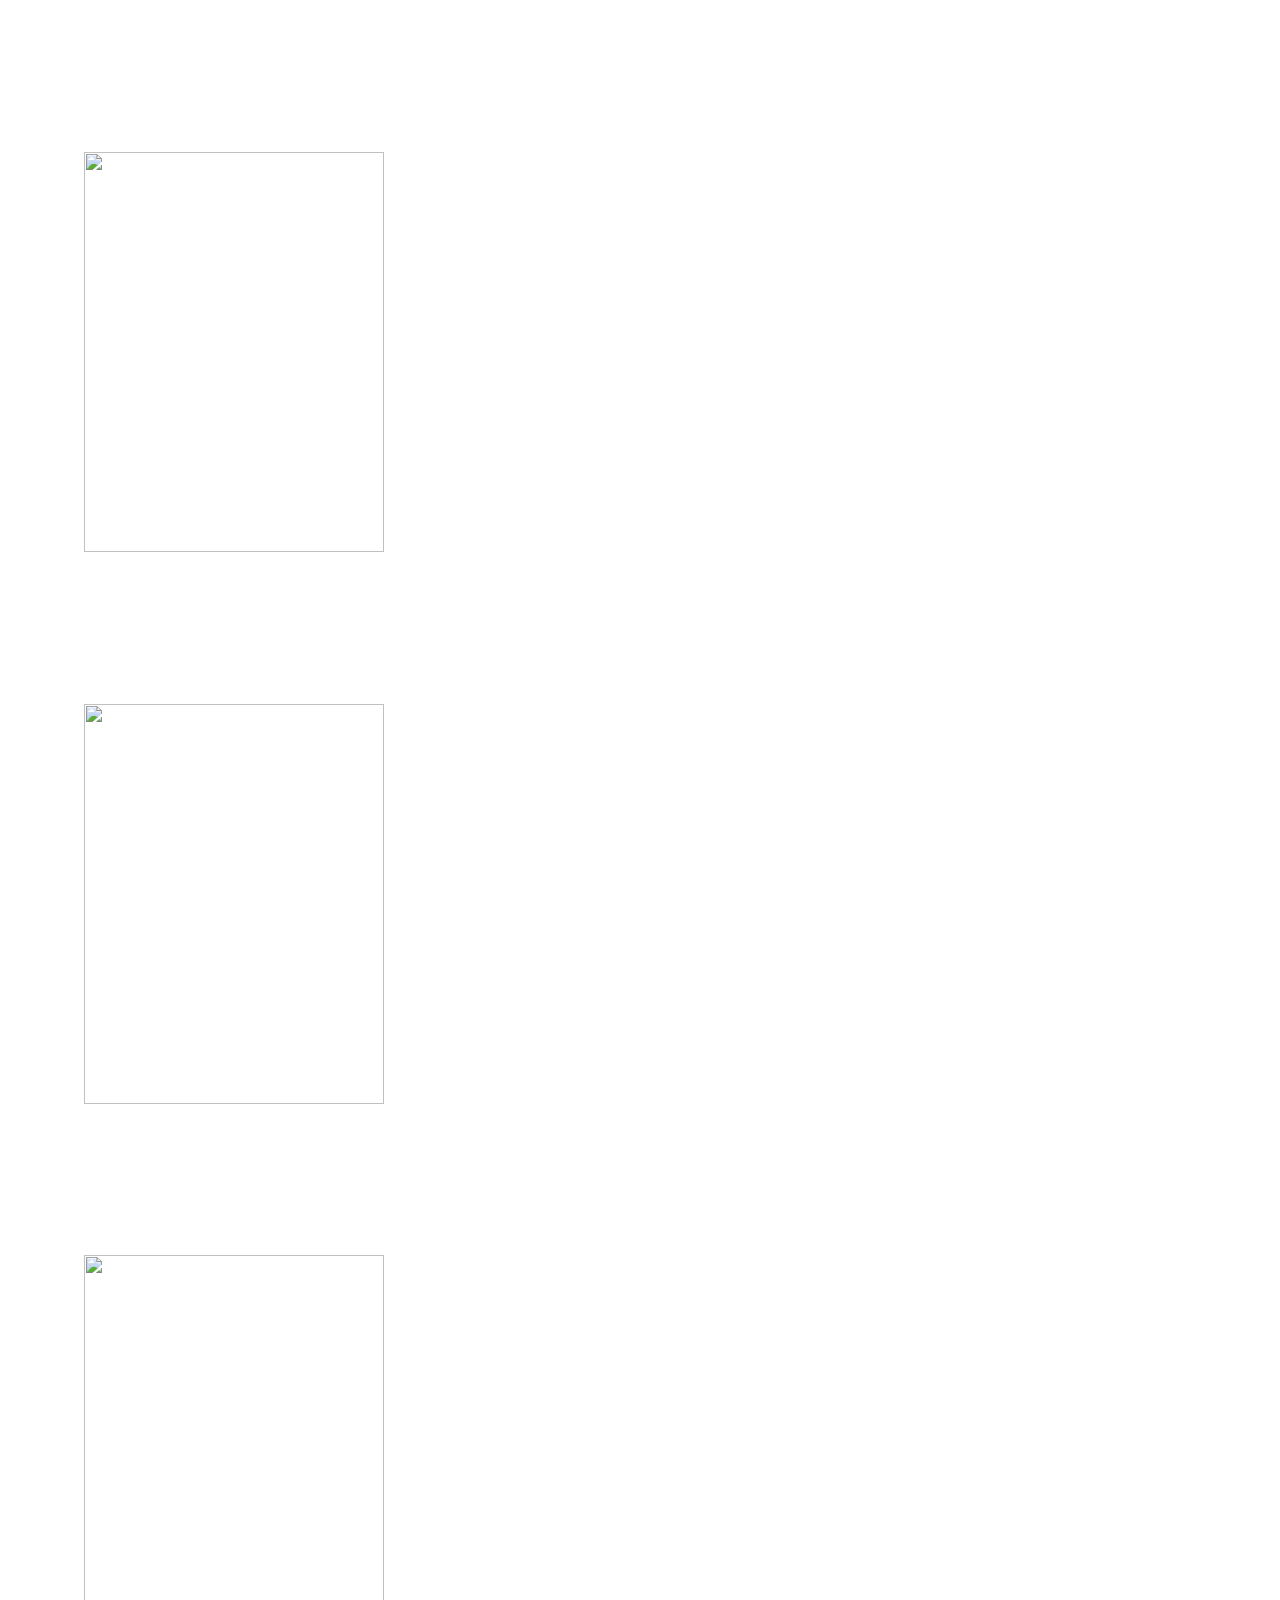
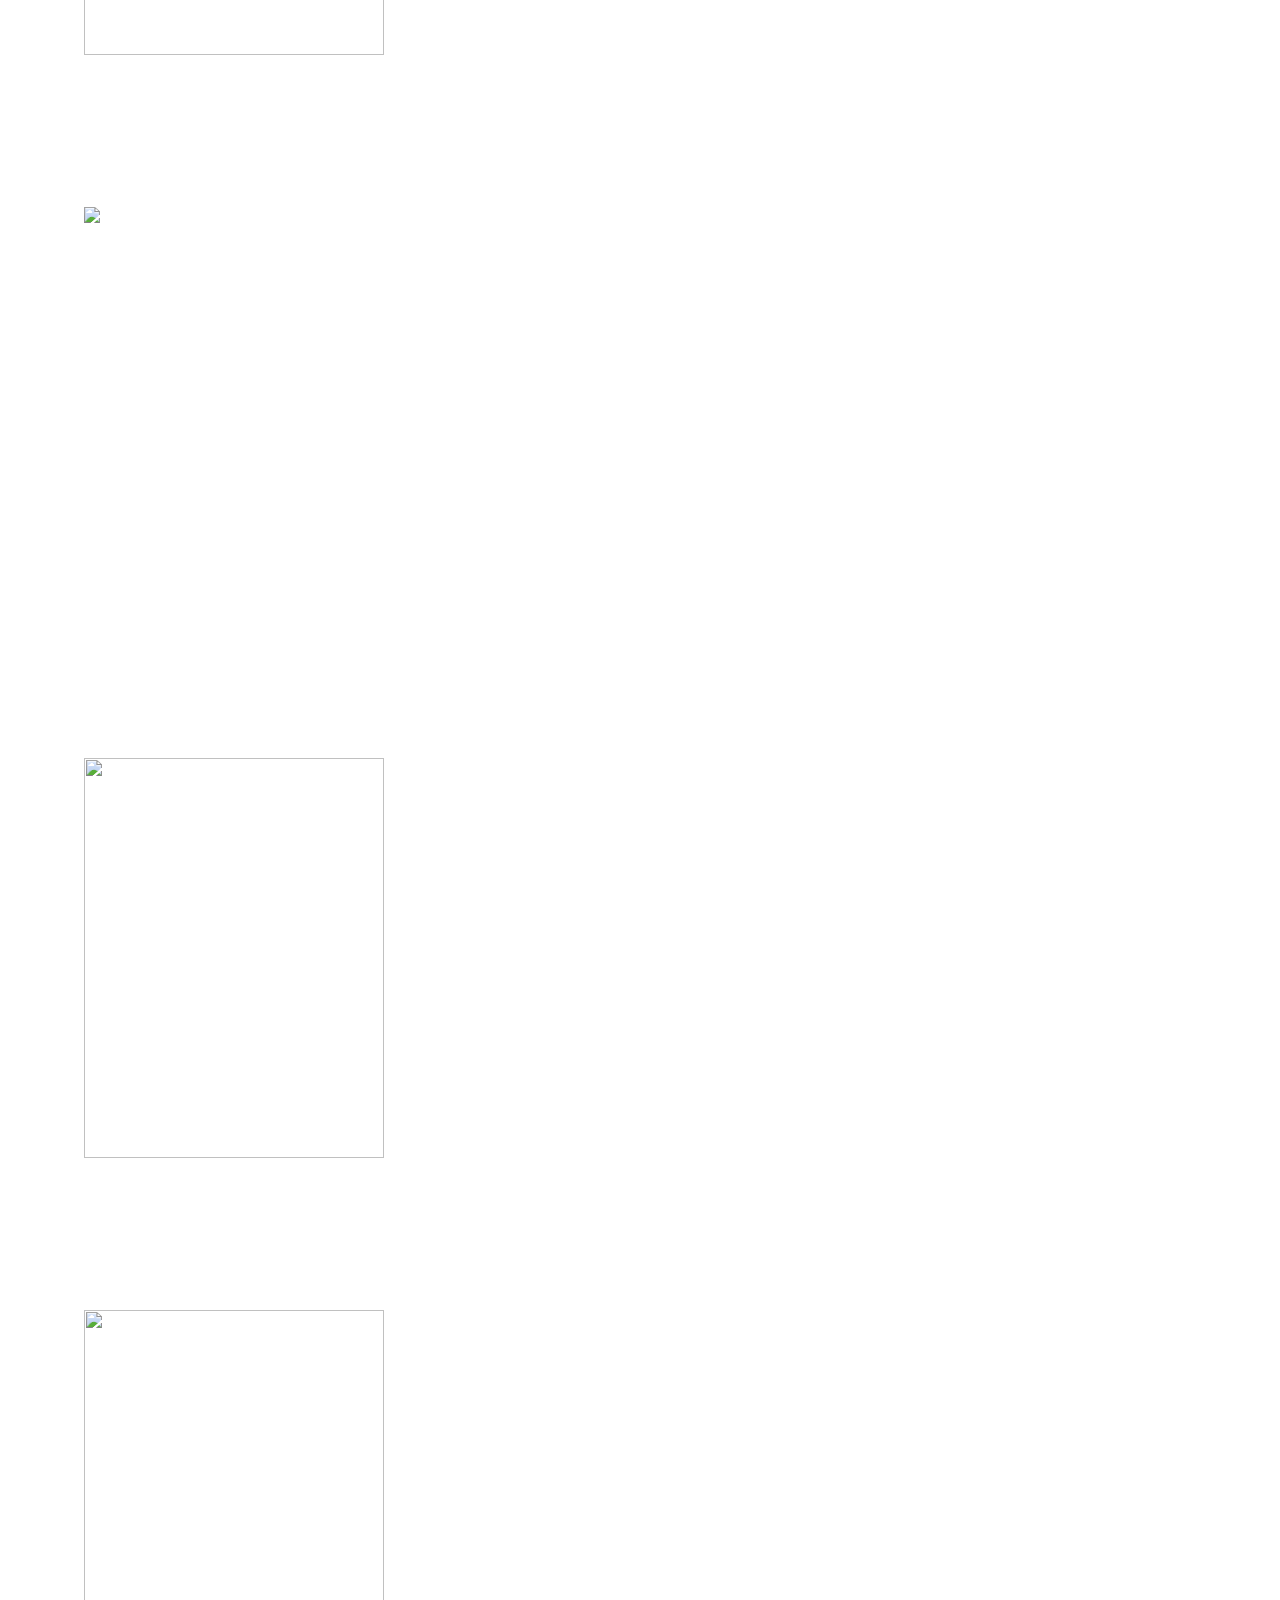
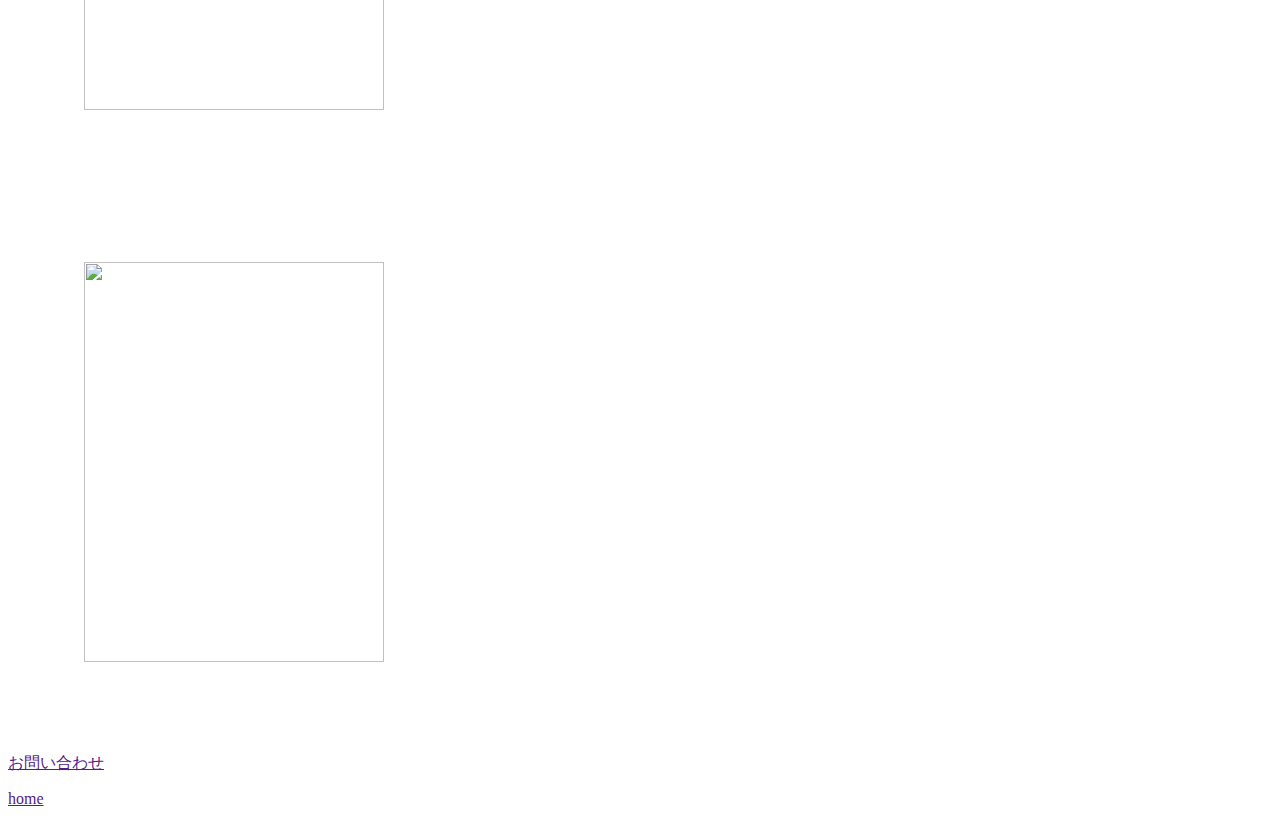
==== commit cca3a717: "Update index.html" ====
--- a/ero/2/index.html
+++ b/ero/2/index.html
@@ -17,35 +17,35 @@
   <div class="container">
     <div class="row">
       <div class="main">
-          <img src="ero/2/imgs/0.jpg" width="300px" height="400px">
-          <img src="ero/2/imgs/1.jpg" width="300px" height="400px" class="im">
-          <img src="ero/2/imgs/2.jpg" width="300px" height="400px">
-          <img src="ero/2/imgs/3.jpg" width="300px" height="400px"class=im>
-          <img src="ero/2/imgs/4.jpg" width="300px" height="400px">
-          <img src="ero/2/imgs/5.jpg" width="300px" height="400px" class="im">
-          <img src="ero/2/imgs/6.jpg" width="300px" height="400px">
-          <img src="ero/2/imgs/7.jpgc" width="300px" height="400px">
-          <img src="ero/2/imgs/8.jpg" width="300px" height="400px">
-          <img src="ero/2/imgs/9.jpg" width="300px" height="400px" class="im">
+          <img src="https://github.com/ero-ero4545/echi/blob/main/ero/2/imgs/1.jpg?raw=true" width="300px" height="400px">
+          <img src="https://github.com/ero-ero4545/echi/blob/main/ero/2/imgs/2.jpg?raw=true" width="300px" height="400px" class="im">
+          <img src="https://github.com/ero-ero4545/echi/blob/main/ero/2/imgs/3.jpg?raw=true" width="300px" height="400px">
+          <img src="https://github.com/ero-ero4545/echi/blob/main/ero/2/imgs/4.jpg?raw=true" width="300px" height="400px"class=im>
+          <img src="https://github.com/ero-ero4545/echi/blob/main/ero/2/imgs/5.jpg?raw=true" width="300px" height="400px">
+          <img src="https://github.com/ero-ero4545/echi/blob/main/ero/2/imgs/6.jpg?raw=true" width="300px" height="400px" class="im">
+          <img src="https://github.com/ero-ero4545/echi/blob/main/ero/2/imgs/7.jpg?raw=true" width="300px" height="400px">
+          <img src="https://github.com/ero-ero4545/echi/blob/main/ero/2/imgs/8.jpg?raw=true" width="300px" height="400px">
+          <img src="https://github.com/ero-ero4545/echi/blob/main/ero/2/imgs/9.jpg?raw=true" width="300px" height="400px">
+          <img src="https://github.com/ero-ero4545/echi/blob/main/ero/2/imgs/10.jpg?raw=true" width="300px" height="400px" class="im">
           <!-- 10 -->
-          <img src="ero/2/imgs/10.jpg" width="300px" height="400px">
-          <img src="ero/2/imgs/11.jpg width="300px" height="400px" class="im">
-          <img src="ero/2/imgs/12.jpg" width="300px" height="400px">
-          <img src="ero/2/imgs/13.jpg" width="300px" height="400px">
-          <img src="ero/2/imgs/14.jpg" width="300px" height="400px">
-          <img src="ero/2/imgs/15.jpg" width="300px" height="400px">
-          <img src="ero/2/imgs/16.jpg" width="300px" height="400px">
-          <img src="ero/2/imgs/17.jpg" width="300px" height="400px">
-          <img src="ero/2/imgs/18.jpg" width="300px" height="400px">
-          <img src="ero/2/imgs/19.jpg" width="300px" height="400px">
-          <img src="ero/2/imgs/20.jpg" width="300px" height="400px">
-          <img src="ero/2/imgs/21.jpg" width="300px" height="400px">
-          <img src="ero/2/imgs/22.jpg" width="300px" height="400px">
-          <img src="ero/2/imgs/23.jpg" width="300px" height="400px">
-          <img src="ero/2/imgs/24.jpg" width="300px" height="400px">
-          <img src="ero/2/imgs/25.jpg" width="300px" height="400px">
-          <img src="ero/2/imgs/26.jpg" width="300px" height="400px">
-          <img src="ero/2/imgs/27.jpg" width="300px" height="400px">
+          <img src="https://github.com/ero-ero4545/echi/blob/main/ero/2/imgs/11.jpg?raw=true" width="300px" height="400px">
+          <img src="https://github.com/ero-ero4545/echi/blob/main/ero/2/imgs/12.jpg?raw=true width="300px" height="400px" class="im">
+          <img src="https://github.com/ero-ero4545/echi/blob/main/ero/2/imgs/13.jpg?raw=true" width="300px" height="400px">
+          <img src="https://github.com/ero-ero4545/echi/blob/main/ero/2/imgs/14.jpg?raw=true" width="300px" height="400px">
+          <img src="https://github.com/ero-ero4545/echi/blob/main/ero/2/imgs/15.jpg?raw=true" width="300px" height="400px">
+          <img src="https://github.com/ero-ero4545/echi/blob/main/ero/2/imgs/16.jpg?raw=true" width="300px" height="400px">
+          <img src="https://github.com/ero-ero4545/echi/blob/main/ero/2/imgs/17.jpg?raw=true" width="300px" height="400px">
+          <img src="https://github.com/ero-ero4545/echi/blob/main/ero/2/imgs/18.jpg?raw=true" width="300px" height="400px">
+          <img src="https://github.com/ero-ero4545/echi/blob/main/ero/2/imgs/19.jpg?raw=true" width="300px" height="400px">
+          <img src="https://github.com/ero-ero4545/echi/blob/main/ero/2/imgs/20.jpg?raw=true" width="300px" height="400px">
+          <img src="https://github.com/ero-ero4545/echi/blob/main/ero/2/imgs/21.jpg?raw=true" width="300px" height="400px">
+          <img src="https://github.com/ero-ero4545/echi/blob/main/ero/2/imgs/22.jpg?raw=true" width="300px" height="400px">
+          <img src="https://github.com/ero-ero4545/echi/blob/main/ero/2/imgs/23.jpg?raw=true" width="300px" height="400px">
+          <img src="https://github.com/ero-ero4545/echi/blob/main/ero/2/imgs/24.jpg?raw=true" width="300px" height="400px">
+          <img src="https://github.com/ero-ero4545/echi/blob/main/ero/2/imgs/25.jpg?raw=true width="300px" height="400px">
+          <img src="https://github.com/ero-ero4545/echi/blob/main/ero/2/imgs/26.jpg?raw=true" width="300px" height="400px">
+          <img src="https://github.com/ero-ero4545/echi/blob/main/ero/2/imgs/27.jpg?raw=true" width="300px" height="400px">
+          <img src="https://github.com/ero-ero4545/echi/blob/main/ero/2/imgs/28.jpg?raw=true" width="300px" height="400px">
       </div>
     </div>
   </div>
@@ -54,4 +54,4 @@
     <a href=""><p>home</p></a> 
   </footer>
 </body>
-</html>+</html>
